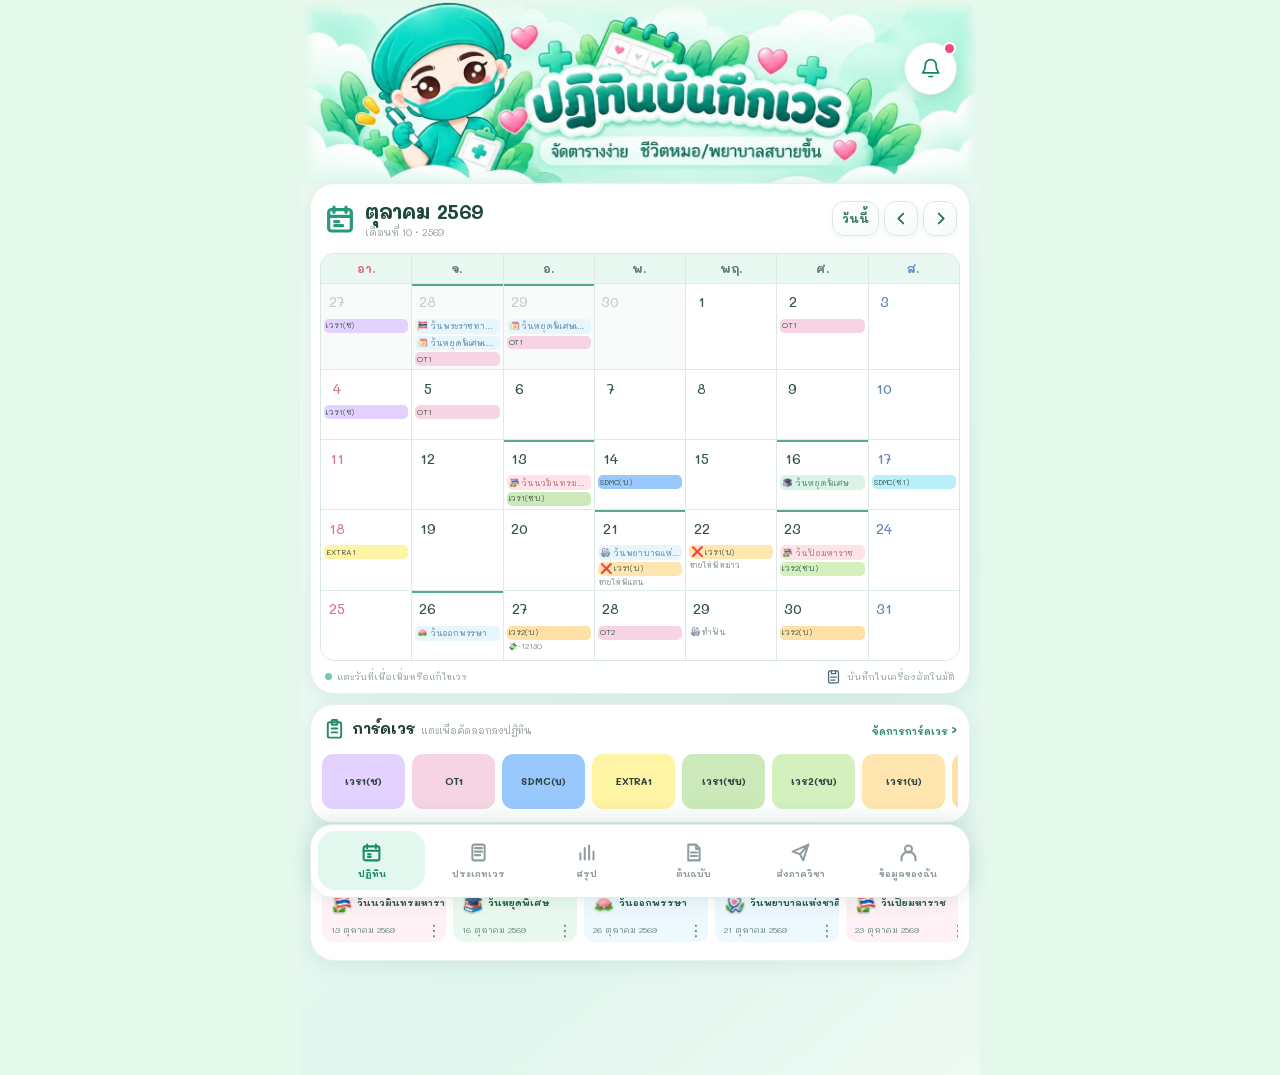
==== page1-preview.html @ b018cc69 "Add files via upload" ====
<!doctype html>
<html lang="th">
<head>
  <meta charset="UTF-8" />
  <meta name="viewport" content="width=device-width, initial-scale=1, maximum-scale=1, user-scalable=no, viewport-fit=cover" />
  <meta name="theme-color" content="#e4f7ed" />
  <link rel="icon" type="image/png" href="assets/app-icon-square.png" />
  <link rel="apple-touch-icon" href="assets/app-icon-square.png" />
  <meta name="description" content="Nurse Calendar — ต้นแบบหน้าปฏิทินบันทึกเวร โทนเขียวพาสเทล" />
  <title>ปฏิทินบันทึกเวร — Nurse Calendar (หน้า 1 ตรงภาพต้นแบบ)</title>
  <style>
:root {
  --ink:#264d42; --ink-strong:#18493d; --muted:#84958f; --green:#278668; --green-mid:#56b398;
  --mint:#e9f8ef; --mint-soft:#f0fbf5; --mint-border:#d8eae0; --stroke:#dfece4;
  --white:#fff; --pink:#f8dbeb; --purple:#eadcf9; --sky:#d9f1ff;
  --shade:0 11px 30px rgba(62,125,96,.09), 0 2px 7px rgba(46,117,82,.03);
  --font:"Mali","Noto Sans Thai","Noto Looped Thai", "Thonburi", "Tahoma", system-ui, sans-serif;
}
*{box-sizing:border-box}
html{scroll-behavior:smooth;-webkit-text-size-adjust:100%}
body{margin:0;color:var(--ink);font-family:var(--font);background:#e2f2e9;min-width:320px}
button,input,textarea,select{font:inherit}
button{cursor:pointer;-webkit-tap-highlight-color:transparent}
button:focus-visible,input:focus-visible,textarea:focus-visible,select:focus-visible{outline:3px solid #57bba0;outline-offset:2px}
[hidden]{display:none!important}
svg{width:24px;height:24px;fill:none;stroke:currentColor;stroke-width:1.8;stroke-linecap:round;stroke-linejoin:round}
.app-shell{position:relative;isolation:isolate;max-width:600px;min-height:100svh;margin:0 auto;background:linear-gradient(140deg,#e5f8ec 0%,#f0fbf6 26%,#e0f5ed 69%,#eefaf4 100%);overflow:clip}
.app-shell:before,.app-shell:after{content:"";position:absolute;z-index:-1;width:410px;height:410px;border-radius:50%;pointer-events:none;background:radial-gradient(circle,rgba(139,220,185,.28),rgba(139,220,185,0) 70%)}
.app-shell:before{left:-220px;top:260px}.app-shell:after{right:-220px;top:780px}
.hero{height:172px;padding:22px 22px 25px;background:radial-gradient(ellipse at 88% -20%,#c1eedb 0%,transparent 46%),linear-gradient(110deg,#e0f8e9,#d3f2e5 58%,#e5fbf1);position:relative;overflow:hidden;border-bottom:1px solid rgba(189,225,205,.6)}
.hero:after{content:"";position:absolute;width:185px;height:185px;border-radius:50%;background:rgba(255,255,255,.24);top:80px;right:-100px}
.hero-deco{position:absolute;pointer-events:none;opacity:.56;color:#53b996}.hero-deco-1{left:47%;top:16px;font-size:22px;color:#f4a7c9}.hero-deco-2{right:12%;top:18px;font-size:29px}.hero-deco-3{right:22%;bottom:24px;font-size:28px;color:#e89fbb}
.hero-top{position:relative;z-index:1;display:flex;align-items:center;justify-content:space-between;gap:10px}
.hero-brand{display:flex;align-items:center;min-width:0;flex:1;gap:11px}
.brand-logo-wrap{width:94px;height:100px;display:flex;align-items:center;justify-content:center;flex:none;border-radius:24px;background:rgba(255,255,255,.68);box-shadow:0 9px 20px rgba(57,130,90,.1);overflow:hidden}
.brand-logo{width:108px;max-width:none;height:90px;object-fit:contain;mix-blend-mode:multiply}
.brand-copy{min-width:0;position:relative}.brand-eyebrow{font-size:9px;font-weight:800;letter-spacing:1.1px;color:#5b9f86;display:flex;align-items:center;gap:5px;white-space:nowrap}
.eyebrow-dot{width:6px;height:6px;border-radius:50%;background:#69c5a5}
.brand-copy h1{font-size:clamp(21px,5.4vw,29px);line-height:1.27;margin:8px 0 4px;font-weight:900;letter-spacing:-.65px;color:#21644e;white-space:nowrap}
.brand-copy p{font-size:11px;line-height:1.6;font-weight:600;margin:0;color:#6a9a84}
.round-icon,.square-btn{display:grid;place-items:center;flex:none;background:#fff;border:1px solid #d8e7de;box-shadow:0 3px 9px rgba(44,123,78,.06);color:#366e5c}
.round-icon{border-radius:50%;width:38px;height:38px}.round-icon svg{width:20px;height:20px}
.hero-subline{position:relative;z-index:1;font-size:10px;color:#74a58d;margin:12px 0 0 4px;display:flex;align-items:center;gap:7px;letter-spacing:.2px}
.pulse-dot,.green-pulse,.note-dot{width:7px;height:7px;border-radius:50%;background:#6fcca8;display:inline-block;flex:none}
.medical-plus{font-size:15px;color:#b7dcbb;margin-left:5px}
.main-content{position:relative;margin-top:-9px;padding:0 13px 30px}
.surface{background:rgba(255,255,255,.97);border:1px solid #e5f0e9;border-radius:23px;box-shadow:var(--shade);margin-bottom:12px;overflow:hidden}
.month-surface{padding:17px 12px 12px;scroll-margin-top:8px}
.month-head,.section-heading{display:flex;align-items:center;justify-content:space-between;gap:6px}
.month-head{margin:0 4px 15px}
.month-title-row,.heading-line{display:flex;align-items:center;gap:9px;min-width:0}
.section-icon{display:grid;place-items:center;flex:none;background:#e4f5eb;border-radius:14px;color:#26896c;width:39px;height:39px;font-size:19px}.section-icon svg{width:23px;height:23px}
.month-title-row h2{font-size:clamp(20px,5.2vw,27px);line-height:1.33;letter-spacing:-.4px;margin:0 0 3px;font-weight:900;white-space:nowrap}
.muted{color:#8a9993}.tiny{font-size:11px}.month-title-row p{margin:0}
.calendar-actions{display:flex;align-items:center;gap:5px}.square-btn{border-radius:13px;width:34px;height:36px;padding:0}.square-btn svg{width:17px;height:17px;stroke-width:2.5}
.today-btn{background:linear-gradient(#fff,#ecf8f2);border:1px solid #d1e9da;color:#3b8064;font-weight:800;border-radius:13px;height:36px;padding:0 10px;font-size:12px;box-shadow:0 3px 10px rgba(45,124,80,.04)}
.calendar-viewport{overflow:hidden;border-radius:16px;border:1px solid #dce9e2}
.calendar-grid{display:grid;grid-template-columns:repeat(7,minmax(0,1fr));grid-auto-rows:auto;background:#e2ece7;gap:1px}
.week-name{display:grid;place-items:center;background:#eaf8f0;color:#729183;font-size:12px;font-weight:850;height:42px;user-select:none}
.week-name.sunday{color:#d77987}.week-name.saturday{color:#688ec3}
.day-cell{position:relative;display:flex;flex-direction:column;align-items:stretch;min-width:0;min-height:92px;background:#fff;border:0;border-radius:0;padding:7px 3px 4px;text-align:left;color:#325348;transition:background .13s;touch-action:manipulation;overflow:hidden}
.day-cell.other{background:#f7faf8;color:#bac9c2}.day-cell.today:before{content:"";position:absolute;top:0;left:0;right:0;height:3px;background:#74b99a}.day-cell.has-event:not(.today):before{content:"";position:absolute;top:0;left:0;right:0;height:2px;background:#badbc7}
.day-cell.selected{box-shadow:inset 0 0 0 2px #3ba685;background:#f4fcf7}.day-cell.drop-target{background:#e2f8e9}
.day-cell:active{background:#ecf9f2}
.day-num{position:relative;z-index:1;display:flex;align-items:center;justify-content:center;align-self:flex-start;width:26px;height:26px;border-radius:50%;font-size:14px;line-height:1;font-weight:600;margin:0 0 5px 1px}
.day-cell.today .day-num{background:#278a69;color:#fff;font-weight:800;box-shadow:0 2px 8px rgba(30,133,90,.18)}
.day-cell.sunday:not(.other) .day-num{color:#d97885}.day-cell.saturday:not(.other) .day-num{color:#6385b7}.day-cell.today .day-num{color:#fff!important}
.day-cell.other .day-num{color:#c2d0c9}
.day-badges{width:100%;display:flex;flex-direction:column;align-items:stretch;gap:2px;min-width:0}
.day-pill{max-width:100%;min-width:0;display:block;border-radius:5px;font-size:9px;padding:2px 3px;line-height:1.45;white-space:nowrap;overflow:hidden;text-overflow:ellipsis;font-weight:700;letter-spacing:-.1px;text-align:left}
.day-pill.ev{color:#ba6b78;background:#ffe5ed}.day-pill.ev.blue{background:#e6f4fa;color:#4b879d}.day-pill.ev.green{background:#e5f3e9;color:#467f60}.day-pill.ev.purple{background:#f0eaff;color:#8663a6}
.day-more{color:#668f7b;font-size:9px;text-align:right;padding-right:2px;font-weight:700}
.calendar-foot{display:flex;justify-content:space-between;align-items:center;gap:5px;margin:10px 3px 0;color:#8b9e93;font-size:10px;line-height:1.45}
.calendar-foot>span{display:flex;align-items:center;gap:5px}.auto-saved{white-space:nowrap}.auto-saved svg{width:17px;height:17px;color:#35876b}
.shift-surface,.events-surface{padding:15px 13px}
.section-heading{align-items:flex-start;gap:8px;margin-bottom:13px}
.heading-line h2{font-size:17px;margin:0;line-height:1.7;font-weight:900}.section-heading .section-icon{width:31px;height:31px;border-radius:10px;font-size:17px;background:#e5f6ed}
.section-heading .muted{margin:1px 0 0;font-size:11px;line-height:1.5}.helper-text{white-space:nowrap;align-self:center;color:#65a68b;font-size:11px;font-weight:750}
.shift-scroller,.event-scroller{display:flex;gap:8px;overflow-x:auto;padding:3px 2px 9px;scroll-snap-type:x proximity;-webkit-overflow-scrolling:touch;scrollbar-width:none}.shift-scroller::-webkit-scrollbar,.event-scroller::-webkit-scrollbar{display:none}
.shift-card{flex:0 0 87px;min-height:85px;background:#fff;border:1px solid #d8ebdd;border-radius:16px;display:flex;flex-direction:column;align-items:center;justify-content:space-between;padding:10px 4px 8px;box-shadow:0 2px 5px rgba(75,125,96,.04);scroll-snap-align:start;color:#385448;position:relative}
.shift-card.selected{background:#ebf9f1;border-color:#51a98c;box-shadow:0 0 0 2px rgba(79,174,133,.18),0 5px 15px rgba(60,135,94,.12)}
.shift-graphic{height:28px;width:34px;border-radius:10px;display:grid;place-items:center;font-size:20px}
.shift-name{font-size:10px;font-weight:800;white-space:nowrap;max-width:100%;overflow:hidden;text-overflow:ellipsis}.shift-select-hint{font-size:9px;color:#9cb2a6;display:flex;gap:3px;align-items:center}.shift-card.selected .shift-select-hint{color:#287d60;font-weight:850}
.shift-bottom{font-size:10px;color:#91a89a;display:flex;gap:6px;align-items:center;margin:2px 3px 0}
.event-scroller{gap:8px}
.event-card{border:1px solid #e7ece9;border-radius:15px;min-height:83px;min-width:150px;max-width:170px;flex:0 0 150px;padding:10px 9px;display:flex;flex-direction:column;justify-content:space-between;scroll-snap-align:start;text-align:left;position:relative;color:#2a5a48}
.event-card.pink{background:#fff1f5}.event-card.green{background:#eaf9ef}.event-card.blue{background:#edf8ff}.event-card.purple{background:#f3efff}
.event-label{font-size:11px;font-weight:850;line-height:1.5;display:flex;gap:6px;align-items:flex-start}.event-label .emoji{font-size:16px}.event-date{font-size:10px;color:#93a69b}
.event-edit-ico{position:absolute;right:7px;bottom:8px;font-size:14px;color:#78a48e}
.text-action{border:0;background:none;color:#299073;font-size:11px;font-weight:850;white-space:nowrap;padding:9px 2px}.text-action span{font-size:18px;vertical-align:-1px}
.add-event-wide{width:100%;display:flex;align-items:center;justify-content:center;gap:7px;background:#f0faf3;color:#30896d;border:1px dashed #a6d7b9;border-radius:13px;min-height:40px;font-weight:800;font-size:12px;margin-top:5px}
.plus-circle{background:#3ca987;border-radius:50%;width:20px;height:20px;display:grid;place-items:center;color:white;font-size:18px;font-weight:400;line-height:1}
.footer-note{display:flex;gap:8px;justify-content:center;align-items:center;text-align:left;font-size:11px;color:#7f9b8a;padding:11px 0 3px;line-height:1.6}.footer-note small{font-size:10px}.footer-flower{color:#a4d8b8;font-size:23px}
.tabbar{position:sticky;bottom:0;z-index:30;display:grid;grid-template-columns:repeat(6,minmax(0,1fr));align-items:stretch;background:rgba(255,255,255,.97);backdrop-filter:blur(16px);border:1px solid #dbece1;border-bottom:0;box-shadow:0 -5px 24px rgba(58,112,80,.1);border-radius:22px 22px 0 0;padding:6px 5px max(7px,env(safe-area-inset-bottom));min-height:66px}
.tab{border:0;background:transparent;display:flex;align-items:center;justify-content:center;flex-direction:column;gap:5px;min-width:0;border-radius:15px;color:#94a6a0;padding:7px 1px;font-size:9px;font-weight:750;white-space:nowrap}
.tab svg{width:22px;height:22px}.tab.active{background:#e9f8ee;color:#218763}.tab.active span{font-weight:900}.tab:active:not(.active){background:#eff7f1}
.selection-banner{position:fixed;z-index:35;left:50%;transform:translateX(-50%);bottom:calc(79px + env(safe-area-inset-bottom));width:min(570px,calc(100% - 28px));padding:10px 11px 10px 15px;border-radius:14px;color:#fff;background:#247d61;box-shadow:0 8px 24px rgba(30,95,68,.28);display:flex;align-items:center;justify-content:space-between;font-size:12px;font-weight:700;gap:9px}.banner-text{display:flex;align-items:center;gap:8px}.banner-close{display:grid;place-items:center;border:0;background:#ffffff30;color:white;border-radius:9px;width:30px;height:30px}
.toast{position:fixed;z-index:200;bottom:calc(86px + env(safe-area-inset-bottom));left:50%;transform:translate(-50%,12px);background:#265b48;color:white;padding:11px 17px;border-radius:30px;font-size:12px;font-weight:750;max-width:calc(100vw - 26px);box-shadow:0 7px 22px #25564344;opacity:0;pointer-events:none;transition:opacity .17s,transform .17s;text-align:center}.toast.show{opacity:1;transform:translate(-50%,0)}
.overlay{position:fixed;inset:0;background:rgba(24,53,44,.28);z-index:100;display:flex;align-items:center;justify-content:center;backdrop-filter:blur(4px);padding:12px}
.sheet{width:min(760px,100%);background:#fff;border-radius:28px;max-height:min(92dvh,1100px);overflow-y:auto;overscroll-behavior:contain;padding:10px 18px calc(24px + env(safe-area-inset-bottom));box-shadow:0 15px 50px rgba(27,75,52,.14);border:1px solid #e0eee6}
.sheet-top{position:sticky;top:-10px;background:#fff;z-index:2;display:flex;align-items:center;justify-content:center;height:40px;border-bottom:1px solid #f0f4f2;margin:0 -18px 10px;padding:0 18px}.sheet-handle{width:56px;height:5px;background:#dce9e0;border-radius:8px}.sheet-x{position:absolute;right:18px;top:6px;display:grid;place-items:center;width:40px;height:40px;background:#f3f8f4;border:1px solid #dbeae1;border-radius:50%;font-size:14px;color:#648877}
.sheet-heading{font-weight:900;font-size:20px;margin:13px 0 3px;color:#225e4c}.sheet-sub{color:#82998b;font-size:12px;margin:0 0 18px}.field-label{display:block;font-size:12px;font-weight:850;margin:14px 0 7px;color:#2d6753}
.sheet-input,.sheet-select,.sheet-textarea{width:100%;border:1px solid #d4e6da;background:#fbfefa;color:#244e40;border-radius:13px;min-height:43px;padding:10px 12px;font-size:14px;outline:none}
.sheet-textarea{min-height:76px;resize:vertical}.sheet-input:focus,.sheet-textarea:focus,.sheet-select:focus{border-color:#66ba93}
.sheet-actions{display:flex;gap:9px;margin-top:18px}.primary-btn,.ghost-btn,.danger-btn{min-height:43px;padding:9px 15px;border-radius:13px;font-weight:800;font-size:13px;border:0}.primary-btn{background:#318d6c;color:white;flex:1}.ghost-btn{background:#edf7f0;color:#387e62}.danger-btn{background:#fff0f0;color:#b45d68}
.day-detail-list{display:flex;flex-wrap:wrap;gap:7px;margin:12px 0 5px}.detail-shift{border:1px solid #e3eee8;border-radius:11px;padding:7px 9px;display:flex;gap:9px;align-items:center;font-size:12px;font-weight:750}.detail-shift button{background:#fff0f2;color:#cc6679;border:0;border-radius:9px;width:24px;height:24px;font-size:16px;line-height:1}
.sheet-hint{background:#f0faf3;border-radius:11px;color:#658e79;padding:10px 12px;font-size:11px;line-height:1.6;margin:12px 0}
.quick-add{display:flex;gap:7px;overflow-x:auto;scrollbar-width:none;margin-top:7px;padding:2px 0 8px}.quick-add button{white-space:nowrap;border:1px solid #d5e9da;background:#fff;color:#448066;border-radius:10px;padding:8px 10px;font-size:11px;font-weight:800}
.event-list-modal{display:flex;flex-direction:column;gap:7px}.event-row{border:1px solid #e7efea;background:#fbfdfa;border-radius:11px;padding:11px;display:flex;align-items:center;justify-content:space-between;gap:12px;font-size:12px}.event-row .event-desc{display:flex;align-items:center;gap:9px;min-width:0}.event-row small{color:#91a299}.event-row button{border:0;background:#e8f7ed;color:#237a5a;border-radius:9px;padding:7px 10px;font-size:11px;font-weight:850}
.theme-warning{color:#a47c40;background:#fff9e9;border:1px solid #f2e9c9;padding:11px;border-radius:10px;font-size:11px;line-height:1.6;margin:12px 0}
.sheet-check{display:flex;gap:8px;align-items:center;font-size:12px;color:#507763;margin-top:12px}.sheet-check input{accent-color:#338a6c;width:16px;height:16px}

.day-editor{padding:2px 0 0}
.day-editor-head h2{font-size:28px;line-height:1.25;margin:0;color:#1f5b49;font-weight:900}
.day-editor-head .editor-date{font-size:15px;color:#7a9489;margin:6px 0 18px}
.soft-note{font-size:14px;color:#5b947d;margin:0 0 12px;font-weight:700}
.editor-section-title{font-size:16px;font-weight:900;color:#2a5f4d;margin:18px 0 10px}
.shift-option-grid{display:grid;grid-template-columns:1fr 1fr;gap:12px}
.shift-option{border:2px solid #dbece1;border-radius:18px;padding:12px 14px;background:#fff;display:flex;gap:10px;align-items:flex-start;justify-content:space-between}
.shift-option.selected{border-color:#5eb28f;background:#f6fcf8;box-shadow:0 0 0 3px rgba(94,178,143,.08)}
.shift-left{display:flex;gap:10px;align-items:flex-start;min-width:0}
.check-round{width:30px;height:30px;border-radius:11px;border:2px solid #9eb1a7;background:#fff;display:grid;place-items:center;flex:none;color:transparent}
.shift-option.selected .check-round{background:#4ea27e;border-color:#4ea27e;color:#fff}
.color-dot{width:14px;height:14px;border-radius:50%;margin-top:8px;flex:none;border:2px solid rgba(0,0,0,.04)}
.shift-label strong{display:block;font-size:15px;color:#295a4b;margin-bottom:2px}
.shift-label small{display:block;color:#8a9d94;font-size:12px;line-height:1.35}
.shift-badge{align-self:center;border-radius:14px;background:#fff5f6;color:#c46e7e;padding:8px 10px;font-size:12px;font-weight:800;border:1px solid #f4d6df;text-align:center;min-width:110px}
.ot-box{margin:8px 0 0 42px;background:#edf7f0;border:1px solid #dcebdd;border-radius:18px;padding:14px}
.ot-box label{display:block;font-size:15px;font-weight:800;color:#356b58;margin-bottom:10px}
.ot-row{display:grid;grid-template-columns:92px 1fr 130px;gap:14px}
.ot-row button,.ot-row input{min-height:54px;border-radius:16px;border:2px solid #cddfd4;background:#fff;color:#295a4b;font-size:18px;font-weight:900;text-align:center}
.ot-hint{font-size:12px;color:#90a198;margin-top:10px}
.icon-grid{display:grid;grid-template-columns:repeat(7,minmax(0,1fr));gap:10px}
.icon-tile{border:2px solid #dcece2;background:#fff;border-radius:16px;min-height:62px;display:grid;place-items:center;color:#4e8570}
.icon-tile.active{border-color:#57ab88;background:#f2fbf5}
.icon-tile svg{width:28px;height:28px;stroke-width:1.9}
.icon-none{font-size:13px;font-weight:800;color:#577f69}
.editor-textarea{width:100%;min-height:96px;border:2px solid #d7e6dd;border-radius:18px;padding:16px;background:#fff;color:#264d42;font-size:16px;resize:vertical}
.dual-actions,.main-actions{display:grid;grid-template-columns:1fr 1fr;gap:14px;margin-top:14px}
.delete-day{margin-top:16px;min-height:52px;border-radius:18px;border:2px solid #f1d7dd;background:#fff7f8;color:#ca6d7e;font-size:16px;font-weight:900;padding:0 18px;display:inline-flex;align-items:center;justify-content:center}
.wide-add-special{margin-top:18px;width:100%;min-height:58px;border-radius:18px;border:2px solid #d6e7dc;background:#fff;color:#2c5d4c;font-size:18px;font-weight:900;display:flex;align-items:center;justify-content:center;gap:10px}
.copy-btn,.paste-btn,.secondary-btn{min-height:52px;border-radius:18px;border:2px solid #d6e7dc;background:#fff;color:#2a5f4d;font-size:16px;font-weight:900}
.primary-save{min-height:56px;border-radius:18px;border:0;background:#3f956c;color:#fff;font-size:18px;font-weight:900}
.close-editor{min-height:56px;border-radius:18px;border:2px solid #d6e7dc;background:#fff;color:#2c5d4c;font-size:18px;font-weight:900}
@media(max-width:480px){.day-editor-head h2{font-size:24px}.shift-option-grid{gap:10px}.shift-option{padding:10px 10px}.shift-left{gap:8px}.check-round{width:28px;height:28px}.shift-label strong{font-size:14px}.shift-badge{min-width:96px;font-size:11px;padding:7px 8px}.ot-row{grid-template-columns:84px 1fr 108px;gap:10px}.icon-grid{grid-template-columns:repeat(6,minmax(0,1fr));gap:8px}.icon-tile{min-height:54px}.icon-tile svg{width:24px;height:24px}.copy-btn,.paste-btn,.secondary-btn,.close-editor,.primary-save{font-size:15px;min-height:50px}}

@media(max-width:390px){.hero{padding:20px 14px 24px;height:159px}.brand-logo-wrap{width:83px;height:87px}.brand-logo{width:96px;height:84px}.hero-brand{gap:8px}.brand-copy h1{font-size:21px}.brand-copy p{font-size:10px}.round-icon{width:33px;height:33px}.main-content{padding:0 9px 26px}.month-surface{padding:13px 8px 11px}.month-head{margin:0 2px 12px}.month-title-row{gap:6px}.month-title-row .section-icon{width:33px;height:33px;border-radius:10px}.month-title-row h2{font-size:19px}.today-btn{padding:0 7px;font-size:11px}.square-btn{width:31px;height:34px}.calendar-actions{gap:4px}.day-cell{min-height:79px;padding:5px 2px 3px}.day-pill{font-size:8px;padding:2px 2px}.day-num{font-size:12px;width:23px;height:23px}.week-name{height:36px}.month-title-row .tiny{font-size:10px}.calendar-foot{font-size:9px}.auto-saved svg{width:14px}.tab{font-size:8px}.tab svg{width:20px;height:20px}.tabbar{padding-left:3px;padding-right:3px}.shift-card{flex-basis:81px}.event-card{flex-basis:145px}.shift-surface,.events-surface{padding:14px 11px}}
@media(min-width:500px){.hero{height:192px;padding:26px 28px 32px}.brand-logo-wrap{width:119px;height:115px}.brand-logo{width:132px;height:112px}.month-surface{padding:18px}.day-cell{min-height:109px;padding:8px 5px}.day-pill{font-size:11px}.month-title-row h2{font-size:26px}.shift-card{flex-basis:96px}.main-content{padding:0 18px 30px}.surface{margin-bottom:16px}.tab{font-size:11px}}
@media(prefers-reduced-motion:reduce){html{scroll-behavior:auto}*,*:before,*:after{transition:none!important}}


/* V23: only the duty-type editor dialog matches the calendar modal width. */
.overlay:has(.nc2-edit-container){padding-inline:8px}
.overlay:has(.nc2-edit-container)>.sheet{width:min(760px,100%);max-width:100%;padding-inline:14px;box-sizing:border-box}
.nc2-edit-container .nc2-input-grid{grid-template-columns:repeat(2,minmax(0,1fr));min-width:0}
.nc2-edit-container .nc2-field input{font-variant-numeric:tabular-nums}
/* V23: pastel treatment for existing SVG buttons; no changes to icon behavior. */
.nc2-mini-button svg{stroke:#328b72;stroke-width:1.9;fill:none;stroke-linecap:round;stroke-linejoin:round}
.nc2-palette-trigger svg{stroke:#aa82cf}
@media(max-width:380px){.overlay:has(.nc2-edit-container)>.sheet{padding-inline:12px}}

/* V24 — PAGE 2 ONLY: align the outer card with Page 1 and polish SVG controls. */
.nc2-page{max-width:680px!important;width:100%;padding-left:10px!important;padding-right:10px!important;box-sizing:border-box}
.nc2-panel{box-sizing:border-box;width:100%;padding-left:9px!important;padding-right:9px!important;border-radius:24px;border-color:#e9f1ed;box-shadow:0 5px 17px #5c9f8520}
.nc2-heading-icon svg,.nc2-search-wrap svg,.nc2-mini-button svg{stroke-linecap:round;stroke-linejoin:round}
.nc2-heading-icon svg{stroke:#27886b;fill:#dcf4e9;stroke-width:1.65}
.nc2-search-wrap svg{stroke:#719c8b;fill:none;stroke-width:1.8}
.nc2-mini-button{border:1px solid #cfe9dc;background:linear-gradient(150deg,#f1fdf6,#dff5e8);box-shadow:0 1px 3px #70ac9124}
.nc2-mini-button.nc2-palette-trigger{border-color:#eadcf5;background:linear-gradient(150deg,#fcf6ff,#f2e7fe)}
.nc2-mini-button svg{stroke-width:1.7}
@media(min-width:600px){.nc2-page{padding-left:18px!important;padding-right:18px!important}}

/* V31: scoped visual fixes only */
.add-event-tile>span:last-child{font-size:10px!important;font-weight:600!important;letter-spacing:-.35px!important;white-space:nowrap!important}
#nc3SummaryPage .nc29-cycle-dates{grid-template-columns:repeat(2,minmax(0,1fr));gap:12px;padding:0 2px 2px;box-sizing:border-box}
#nc3SummaryPage .nc29-cycle-dates label{min-width:0;overflow:visible;box-sizing:border-box}
#nc3SummaryPage .nc29-cycle-dates input{appearance:none;-webkit-appearance:none;box-sizing:border-box;display:block;width:100%;max-width:100%;min-width:0;border:1px solid #d7e7df!important;border-radius:12px!important;background:#fff!important;padding:10px 4px!important;font-size:11px!important;line-height:1.5;overflow:hidden}
#nc3SummaryPage .nc31-cycle-saved{display:flex;align-items:center;justify-content:space-between;gap:8px;min-width:0;margin-top:10px;padding:9px 10px;border:1px solid #d7e7df;border-radius:12px;background:#fff;color:#315a4c;font-size:11px}
#nc3SummaryPage .nc31-cycle-saved[hidden]{display:none}
#nc3SummaryPage .nc31-cycle-saved span{min-width:0;overflow-wrap:anywhere}
#nc3SummaryPage .nc31-cycle-saved button{flex:none;border:1px solid #a6d6c7;background:#e7f7ef;color:#287b64;border-radius:9px;padding:7px 9px;font:inherit;font-weight:600}

/* V32: only income-proportion legend spacing and vertical donut alignment */
#nc3SummaryPage .nc29-donut-layout{grid-template-columns:minmax(0,1fr) minmax(148px,46%);align-items:center}
#nc3SummaryPage .nc29-donut-layout .nc3-legend>div{grid-template-columns:11px minmax(0,1fr) 27px;column-gap:4px}
#nc3SummaryPage .nc29-donut-layout .nc3-legend b{justify-self:start;text-align:left}
#nc3SummaryPage .nc29-donut-layout .nc3-donut{align-self:center;justify-self:center;margin-block:auto}
@media(max-width:380px){#nc3SummaryPage .nc29-donut-layout{grid-template-columns:minmax(0,1fr) minmax(132px,44%)}}
/* V35 original roster page ONLY */
#nc33OriginalPage{padding:0 12px 130px;max-width:800px;margin:0 auto;color:#254b43;font-family:inherit}
.nc33-card{background:#fff;border:1px solid #e0eee8;border-radius:24px;padding:14px;margin:12px 0;box-shadow:0 8px 24px #5aa78a0d}
.nc33-month{display:flex;align-items:center;justify-content:space-between;gap:8px;margin:12px 0}.nc33-month button{border:0;background:#e7faf3;border-radius:50%;height:43px;width:43px;color:#168b76;font-size:25px}.nc33-month strong{background:#ecfbf5;border-radius:30px;padding:10px 22px;font-size:18px}
.nc33-heading{display:flex;align-items:center;gap:12px}.nc33-heading svg{width:40px;height:40px;flex-shrink:0}.nc33-heading h2{font-size:23px;margin:0}.nc33-heading p{margin:2px 0;color:#859991;font-size:13px}.nc33-help{margin-left:auto;border:1px solid #c9eadd;border-radius:14px;background:#f4fffb;color:#168d75;padding:9px;white-space:nowrap}
.nc33-card h3{margin:2px 0 12px;font-size:17px}.nc33-import{display:grid;grid-template-columns:repeat(4,minmax(0,1fr));gap:7px}.nc33-import button{min-width:0;border:1px solid #d8f1e7;background:linear-gradient(#f2fffa,#f9fffc);border-radius:14px;padding:13px 2px;color:#274d47;font:inherit;font-size:12px}.nc33-import svg{display:block;width:34px;height:34px;margin:0 auto 7px}.nc33-import small{display:block;color:#879a94;font-size:10px}
.nc33-actions{display:grid;grid-template-columns:1fr 1fr;gap:8px;margin-top:12px}.nc33-actions button{border-radius:13px;border:1px solid #25b79b;padding:12px 4px;font:inherit;color:#168c78;background:#fff}.nc33-actions button:first-child{background:linear-gradient(90deg,#25b79d,#44cbb0);color:#fff}.nc33-status{background:#e8fbf3;padding:12px;border-radius:16px;margin-top:12px;font-size:13px}.nc33-export{display:flex;gap:6px;overflow-x:auto;padding:8px 0}.nc33-export button{flex:1;min-width:65px;background:#f2faf7;border:1px solid #cce8de;border-radius:12px;padding:9px 5px;color:#217f6b}
.nc33-scroll{overflow:auto;max-height:62vh;border:1px solid #dfede7;border-radius:15px}.nc33-table{border-collapse:separate;border-spacing:0;font-size:11px;white-space:nowrap;width:max-content;min-width:100%}.nc33-table th,.nc33-table td{border-right:1px solid #e1eae7;border-bottom:1px solid #e1eae7;padding:8px 10px;min-width:100px;text-align:center}.nc33-table th{background:#ddf8ee;color:#205e51;position:sticky;top:0;z-index:2}.nc33-table thead tr:nth-child(2) th{top:37px;background:#e9f9f4}.nc33-table thead tr:nth-child(3) th{top:74px;background:#f1fbf7}.nc33-table th:first-child,.nc33-table td:first-child{position:sticky;left:0;z-index:3;min-width:64px;background:#f8fffb}.nc33-table thead th:first-child{z-index:5}.nc33-table tbody tr:nth-child(even) td:not(:first-child){background:#f8fcfb}.nc33-table td:nth-child(4n+2){background:#eafaf4}.nc33-table td:nth-child(4n+3){background:#fff1f6}.nc33-table td:nth-child(4n+4){background:#fff7df}.nc33-table td:nth-child(4n+5){background:#f2edff}
.nc33-note{font-size:12px;color:#7b9990;margin:8px 2px}
@media(max-width:370px){#nc33OriginalPage{padding-left:9px;padding-right:9px}.nc33-import button{font-size:10px}.nc33-heading h2{font-size:20px}}
@media print{body *{visibility:hidden!important}#nc33OriginalPage,#nc33OriginalPage *{visibility:visible!important}#nc33OriginalPage{position:absolute;top:0;left:0;width:100%;padding:0}.nc33-import,.nc33-actions,.nc33-export,.nc33-month,.tabbar{display:none!important}.nc33-scroll{max-height:none;overflow:visible}.nc33-table{font-size:8px}}
</style>
  <style>
/* Nurse Calendar — Page 1 reference-match design.
   ONLY visual styles for this independent preview. No production/Supabase code. */
:root{--ink:#194a3d;--muted:#8f9b9a;--shade:0 5px 18px rgba(41,117,85,.045);--stroke:#d9e7e3}
body{background:#dff6ea;color:#1c4a3b}
.app-shell{max-width:680px;background:linear-gradient(160deg,#dff8ed 0%,#e7faf1 36%,#dff6e9 100%);min-height:100svh;overflow:visible}
.app-shell:before,.app-shell:after{display:none}
.hero{height:132px;padding:0;background:radial-gradient(circle at 58% 4%,#f3fff7 5%,transparent 22%),radial-gradient(circle at 96% 90%,#c5f3d9 3%,transparent 48%),linear-gradient(105deg,#cff6e5,#eafff5 65%,#d5f8e6);border:0;overflow:hidden;position:relative}
.hero:after{content:"";position:absolute;width:140px;height:85px;border-radius:50%;background:rgba(255,255,255,.64);top:-33px;left:34%;transform:rotate(-16deg)}
.hero-cloud{position:absolute;background:#f8fffc;opacity:.55;border-radius:60%;pointer-events:none;z-index:0}
.cloud-one{width:100px;height:40px;left:15%;top:8px;transform:rotate(12deg)}
.cloud-two{width:140px;height:50px;right:5%;bottom:9px;opacity:.22}
.hero-sparkle{position:absolute;z-index:2;pointer-events:none}
.sparkle-one{color:#63d4ac;left:4%;top:40px;font-size:22px}.sparkle-two{color:#fa71aa;left:30%;top:12px;font-size:17px}.sparkle-three{color:#f8c878;left:63%;top:15px;font-size:14px}
.hero-identity{position:absolute;inset:0;z-index:1;pointer-events:none}
.hero-mascot{position:absolute;object-fit:contain;object-position:left bottom;left:5px;bottom:1px;width:164px;height:125px;filter:drop-shadow(0 2px 3px rgba(12,110,91,.07))}
.hero-title-stack{position:absolute;left:145px;right:22px;top:34px;text-align:center;display:flex;align-items:center;flex-direction:column}
.hero-wordmark{width:100%;max-width:228px;height:62px;object-fit:contain;filter:drop-shadow(0 2px 1px rgba(35,118,91,.12))}
.hero-tagline{border-radius:999px;background:rgba(255,255,255,.82);box-shadow:0 3px 12px rgba(53,145,95,.045);padding:3px 10px;color:#3e9c78;font-size:10px;font-style:italic;font-weight:800;line-height:1.4;white-space:nowrap;margin:-2px auto 0;display:flex;align-items:center;gap:5px}
.hero-tools{display:none}
.hero-tools .round-icon{display:none}
.hero-tools .round-icon svg{width:17px;height:17px;stroke-width:2.2}.hero-tools #bellBtn i{width:6px;height:6px;border-radius:50%;background:#fa6a9f;position:absolute;right:6px;top:5px}
.main-content{margin-top:-1px;padding:0 10px 104px;position:relative;z-index:2}
.surface{background:#fff;border:1px solid #e9f1ed;border-radius:24px;box-shadow:0 5px 17px #5c9f8520;margin-bottom:10px;overflow:hidden}
.month-surface{padding:13px 9px 8px;margin-bottom:10px}
.month-head{margin:0 3px 12px;min-height:44px}
.month-title-row{gap:8px}
.month-title-row .section-icon{width:34px;height:36px;border-radius:10px;background:transparent;color:#269a7a}.month-title-row .section-icon svg{width:32px;height:32px;stroke-width:2.4}
.month-title-row h2{font-size:20px;letter-spacing:-.4px;margin-bottom:0;color:#1d493d;font-weight:900}.month-title-row .tiny{font-size:10px;color:#8c999d}
.calendar-actions{gap:5px}.today-btn,.square-btn{height:35px;border:1px solid #dbe8e3;border-radius:12px;background:linear-gradient(140deg,#fff,#f6fbf8);box-shadow:0 2px 6px #8ebfaf1e}.square-btn{width:34px}.today-btn{font-size:11px;padding:0 9px;color:#397b60}
.calendar-viewport{border:1px solid #d8e8e1;border-radius:14px;overflow:hidden}
.calendar-grid{gap:1px;background:#dcebe3}
.week-name{height:29px;font-size:12px;font-weight:800;background:#e9f8f1;color:#637e74}.week-name.sunday{color:#df6f86}.week-name.saturday{color:#638cce}
.day-cell{padding:7px 3px 3px;min-height:69px;overflow:hidden;background:#fff}.day-cell.other{background:#f8fbf9}.day-cell.has-event:not(.today):before,.day-cell.today:before{height:2px;background:#57aa8b}
.day-num{font-size:14px;width:23px;height:23px;margin:0 0 3px 1px;font-weight:500}.day-cell.today .day-num{background:#26856a;color:white;font-weight:900;box-shadow:none}
.day-badges{gap:2px}.day-pill{border-radius:5px;font-size:8px;font-weight:750;line-height:1.35;padding:1.5px 2px;min-height:13px}.day-pill.ev{background:#ffe3ea;color:#ad626e}.day-pill.ev.blue{background:#e7f5fc;color:#517e9b}.day-pill.ev.green{background:#dcf3e8;color:#437e64}.day-pill.ev.purple{background:#e9e6fa;color:#8664a8}
.day-note{max-width:100%;overflow:hidden;text-overflow:ellipsis;white-space:nowrap;font-size:7.5px;color:#6b8178;line-height:1.2;padding:0 1px}
.day-more{font-size:7px;line-height:1.05}
.calendar-foot{margin:7px 5px 0;font-size:9px;color:#879e93}.calendar-foot .auto-saved{font-size:9px}.calendar-foot .auto-saved svg{width:17px;height:17px;color:#476879}
.shift-surface,.events-surface{padding:11px 11px 9px}
.section-heading{margin-bottom:9px;align-items:center}.compact-heading>.heading-line{gap:6px;flex:1}.compact-heading .section-icon{width:24px;height:27px;background:none;border-radius:0;display:grid;place-items:center;font-size:20px}.compact-heading .section-icon svg{width:23px;height:23px;stroke-width:2}.compact-heading .heading-line h2{font-size:15px;line-height:1.3;white-space:nowrap;font-weight:900;color:#223e38}
.compact-heading .inline-desc{font-size:9.5px;letter-spacing:-.25px;white-space:nowrap;overflow:hidden;text-overflow:ellipsis;display:block}
.text-action{font-size:9.5px;color:#368e72;font-weight:850;white-space:nowrap;padding:2px 1px;align-self:center}.text-action span{font-size:16px}
.shift-scroller,.event-scroller{gap:7px;padding:2px 0 4px;scrollbar-width:none}
.shift-card{height:55px;min-height:55px;flex:0 0 83px;border:0;border-radius:11px;box-shadow:none;background:var(--shift-bg,#d9e8ed);display:flex;flex-direction:row;align-items:center;justify-content:center;gap:4px;padding:7px 5px;position:relative;scroll-snap-align:start}
.shift-card:nth-child(2){background:#ffddeb}.shift-card:nth-child(3){background:#cfebff}.shift-card:nth-child(4){background:#fff0b2}
.shift-card.selected{border:2px solid #28896a;box-shadow:inset 0 0 0 1px #fff,0 2px 6px #3ba37f70;background:var(--shift-bg)}
.shift-graphic{height:auto;width:auto;background:none!important;border-radius:0;display:grid;place-items:center;font-size:20px;flex:none;line-height:1}
.shift-name{font-size:10px;max-width:57px;overflow:hidden;text-overflow:ellipsis;line-height:1.3;color:#304442;font-weight:800}.shift-select-hint{display:none}
.add-shift-tile{flex:0 0 69px;height:55px;display:flex;align-items:center;justify-content:center;flex-direction:column;gap:1px;color:#318f75;border:1px dashed #a9ccba;border-radius:11px;background:white;font-size:9px;font-weight:800}.tile-plus{font-size:26px;font-weight:600;line-height:1;color:#2da082}
.events-surface{padding-top:12px;padding-bottom:9px}
.event-card{height:58px;min-height:58px;min-width:0;max-width:none;flex:0 0 124px;border:0;border-radius:11px;padding:7px 9px;box-shadow:none;overflow:hidden}
.event-label{font-size:9px;line-height:1.3;font-weight:800;gap:4px;align-items:center;white-space:nowrap;overflow:hidden;text-overflow:ellipsis}.event-label .emoji{font-size:17px}.event-date{font-size:8.5px;color:#698c81}.event-edit-ico{font-size:16px;right:4px;bottom:2px;color:#4f8679}
.add-event-tile{flex:0 0 69px;height:55px;display:flex;align-items:center;justify-content:center;flex-direction:column;gap:1px;color:#318f75;border:1px dashed #a9ccba;border-radius:11px;background:white;font-size:9px;font-weight:800}
.tabbar{position:fixed;left:50%;transform:translateX(-50%);bottom:2px;width:min(660px,calc(100% - 12px));z-index:40;border-radius:23px;border:1px solid #e2ede8;min-height:71px;padding:6px 7px max(7px,env(safe-area-inset-bottom));box-shadow:0 -3px 22px #327b6130;background:rgba(255,255,255,.98)}
.tab{min-height:59px;border-radius:17px;gap:5px;font-size:8.7px;padding:7px 1px;color:#8e9ca0}
.tab svg{width:21px;height:21px;stroke-width:2.3}.tab.active{background:#e2f7ee;color:#1a8b69}
.selection-banner{bottom:calc(85px + env(safe-area-inset-bottom))}
@media(min-width:500px){.hero{height:154px}.hero-mascot{width:195px;height:148px;left:20px}.hero-title-stack{position:absolute;left:145px;right:22px;top:34px;text-align:center;display:flex;align-items:center;flex-direction:column}.hero-wordmark{width:100%;max-width:228px;height:62px;object-fit:contain;filter:drop-shadow(0 2px 1px rgba(35,118,91,.12))}.hero-tagline{border-radius:999px;background:rgba(255,255,255,.82);box-shadow:0 3px 12px rgba(53,145,95,.045);padding:3px 10px;color:#3e9c78;font-size:10px;font-style:italic;font-weight:800;line-height:1.4;white-space:nowrap;margin:-2px auto 0;display:flex;align-items:center;gap:5px}.hero-tools{display:none}
@media(max-width:375px){.hero{height:118px}.hero-mascot{left:3px;width:147px;height:116px}.hero-title-stack{position:absolute;left:145px;right:22px;top:34px;text-align:center;display:flex;align-items:center;flex-direction:column}.hero-wordmark{width:100%;max-width:228px;height:62px;object-fit:contain;filter:drop-shadow(0 2px 1px rgba(35,118,91,.12))}.hero-tagline{border-radius:999px;background:rgba(255,255,255,.82);box-shadow:0 3px 12px rgba(53,145,95,.045);padding:3px 10px;color:#3e9c78;font-size:10px;font-style:italic;font-weight:800;line-height:1.4;white-space:nowrap;margin:-2px auto 0;display:flex;align-items:center;gap:5px}.hero-tools{display:none}
@media(prefers-reduced-motion:reduce){html{scroll-behavior:auto}}
/* final proportional tuning against the supplied portrait reference */
@media(min-width:376px) and (max-width:499px){
 .hero{height:127px}
 .hero-mascot{left:7px;width:151px;height:119px;bottom:1px}
 .hero-title-stack{position:absolute;left:145px;right:22px;top:34px;text-align:center;display:flex;align-items:center;flex-direction:column}
 .hero-wordmark{width:100%;max-width:228px;height:62px;object-fit:contain;filter:drop-shadow(0 2px 1px rgba(35,118,91,.12))}
 .hero-tagline{border-radius:999px;background:rgba(255,255,255,.82);box-shadow:0 3px 12px rgba(53,145,95,.045);padding:3px 10px;color:#3e9c78;font-size:10px;font-style:italic;font-weight:800;line-height:1.4;white-space:nowrap;margin:-2px auto 0;display:flex;align-items:center;gap:5px}
 .day-cell{min-height:59px;padding:4px 3px 2px}
 .day-num{height:20px;width:22px;font-size:12.5px;margin-bottom:2px}
 .day-pill{font-size:7.7px;min-height:11px;padding:1px 2px;line-height:1.35}
 .day-note{font-size:7px}
 .calendar-foot{margin-top:6px}
 .shift-surface,.events-surface{padding:9px 9px 8px}
 .compact-heading{margin-bottom:6px}
 .shift-scroller,.event-scroller{gap:6px;padding-bottom:2px}
 .shift-card{flex-basis:64px;height:49px;min-height:49px;padding:5px 2px;gap:2px}
 .shift-graphic{font-size:16px}
 .shift-name{font-size:8.3px;max-width:41px}
 .add-shift-tile{height:49px;flex-basis:62px;font-size:8px}
 .tile-plus{font-size:22px}
 .event-card{flex-basis:91px;height:55px;min-height:55px;padding:6px}
 .event-label{font-size:8.2px}
 .event-label .emoji{font-size:14px}
 .event-date{font-size:8px}
 .add-event-tile{flex-basis:62px;height:49px;font-size:8px}
}
@media(max-width:375px){
 .day-cell{min-height:56px}
 .shift-card{flex-basis:61px;height:48px;min-height:48px}
 .shift-graphic{font-size:15px}.shift-name{font-size:8px;max-width:38px}
 .add-shift-tile{height:48px;flex-basis:58px}
 .event-card{flex-basis:86px;height:51px;min-height:51px}
 .add-event-tile{flex-basis:58px;height:48px}
}
@media(min-width:376px) and (max-width:499px){
 .hero{height:111px}
 .hero-mascot{left:8px;width:137px;height:106px}
 .hero-title-stack{position:absolute;left:145px;right:22px;top:34px;text-align:center;display:flex;align-items:center;flex-direction:column}
 .hero-wordmark{width:100%;max-width:228px;height:62px;object-fit:contain;filter:drop-shadow(0 2px 1px rgba(35,118,91,.12))}
 .hero-tools{display:none}
 .month-surface{padding-top:10px}
 .month-head{margin-bottom:9px}
 .week-name{height:27px}
 .day-cell{min-height:57px}
}

</style>
<style>
/* PATCH V4: only restore previously approved header graphic; all other UI/JS remains unchanged */
.restored-header{display:block!important;position:relative!important;height:clamp(126px,34vw,176px)!important;min-height:0!important;width:100%!important;border:0!important;border-radius:0 0 24px 24px!important;padding:0!important;overflow:hidden!important;background:#d9f9e9!important;isolation:isolate!important}
.restored-header::before,.restored-header::after{display:none!important}
.restored-header-art{display:block;position:absolute;left:0;top:0;width:120%;height:auto;max-width:none;max-height:none;object-fit:contain;object-position:left top;pointer-events:none;user-select:none}
.restored-new-tagline{position:absolute;z-index:2;left:36%;right:1.7%;top:69%;height:21%;max-height:34px;border-radius:40px;background:linear-gradient(90deg,#dcf7ea 0%,#e8fff4 60%,#d8f7e8 100%);box-shadow:0 1px 7px #8edabc30;display:flex;align-items:center;justify-content:center;gap:5px;white-space:nowrap;color:#157a60;font-size:clamp(7px,2.35vw,12px);font-weight:900;letter-spacing:-.25px}
.restored-new-tagline span{color:#ee84ac;font-size:1.15em}
.screen-reader-only{position:absolute;width:1px;height:1px;clip:rect(0,0,0,0);overflow:hidden;white-space:nowrap;clip-path:inset(50%)}
@media(min-width:500px){.restored-header{height:170px!important}.restored-header-art{width:min(120%,610px)}.restored-new-tagline{top:69%;left:36%;right:auto;width:60%;font-size:12px}}
@media(max-width:375px){.restored-header{height:clamp(116px,34vw,130px)!important}.restored-new-tagline{font-size:clamp(6.5px,2.3vw,9px)}}
</style>
  
<link rel="preconnect" href="https://fonts.googleapis.com"><link rel="preconnect" href="https://fonts.gstatic.com" crossorigin><link href="https://fonts.googleapis.com/css2?family=Mali:wght@500;600;700&display=swap" rel="stylesheet">
<style id="v6-ui-overrides">
:root{--v6-green:#26886b;--v6-ink:#244e40;--v6-border:#d8eadd;--v6-soft:#eff9f2}
/* Header artwork retained without crop or stretching; adjust only the subtitle */
.restored-new-tagline{font-family:"Mali","Thonburi",Tahoma,sans-serif!important;font-size:clamp(10px,3.1vw,15px)!important;font-weight:700!important;letter-spacing:-.02em;line-height:1.2!important;left:30%!important;right:2.3%!important;top:62.5%!important;padding:5px 8px!important;min-height:28px!important;display:flex!important;align-items:center;justify-content:center;white-space:nowrap!important}
.restored-new-tagline span{font-size:10px!important;margin-left:3px}
.shift-graphic{display:none!important}
.shift-card{justify-content:center!important;gap:0!important}
.shift-name{max-width:none!important;font-size:10px!important;line-height:1.3!important;text-align:center!important}
.event-label .emoji img{width:22px;height:22px;object-fit:contain;vertical-align:middle;filter:drop-shadow(0 1px 1px #b2cabe)}.day-pill.ev img{width:12px;height:12px;object-fit:contain;vertical-align:-2px}
/* Every popup is a fixed dialog with no vertical scrolling; page controls are used for long collections */
.overlay{padding:9px!important;align-items:center!important;justify-content:center!important;backdrop-filter:blur(5px)}
.sheet{height:min(88dvh,760px)!important;max-height:min(88dvh,760px)!important;width:min(520px,100%)!important;display:flex!important;flex-direction:column!important;overflow:hidden!important;padding:0 14px 13px!important;border-radius:25px!important}
.sheet-top{height:39px!important;min-height:39px!important;flex-shrink:0!important;position:relative!important;top:0!important;margin:0 -14px 0!important;padding:0 14px!important;display:flex;justify-content:center;align-items:center;border-bottom:1px solid #eff4ef}
.sheet-handle{width:48px!important;height:4px!important;background:#d5e8de!important}
.sheet-x{top:4px!important;right:12px!important;height:32px!important;width:32px!important;z-index:5!important;position:absolute!important}
.sheet-x svg{width:16px!important;height:16px!important}
#sheetBody{height:100%!important;min-height:0!important;overflow:hidden!important;display:flex!important;flex-direction:column!important;padding:5px 2px 2px!important}
.v6-modal{height:100%;min-height:0;display:flex;flex-direction:column;gap:8px;overflow:hidden}
.v6-title{font-size:20px;line-height:1.25;margin:3px 38px 0 0;font-weight:900;color:#245843}
.v6-sub{color:#809b8d;font-size:12px;margin:0;line-height:1.4}
.v6-safe{color:#378f6c;font-weight:700;font-size:11px}
.v6-tabs{display:grid;grid-template-columns:1fr 1fr;gap:6px;margin:1px 0}
.v6-tab{height:36px;background:#f6faf7;border:1px solid #d9e7dd;color:#638578;border-radius:11px;font-size:12px;font-weight:850}
.v6-tab.active{background:#ddf4e6;border-color:#79c1a0;color:#26785c}
.v6-caption{font-size:12px;font-weight:800;color:#315b47;margin:3px 0 1px}
.v6-frame{flex:1;min-height:0;display:flex;flex-direction:column;gap:6px;overflow:hidden}
.v6-two{display:grid;grid-template-columns:repeat(2,minmax(0,1fr));grid-auto-rows:minmax(36px,1fr);gap:5px;flex:1;min-height:0}
.v6-duty{min-width:0;border:1px solid #d6e7db;background:#fff;border-radius:12px;position:relative;display:flex;align-items:center;padding:2px 6px 2px 6px;gap:5px}
.v6-duty.selected{background:#f1fbf5;border-color:#5bad85;box-shadow:inset 0 0 0 1px #5bad85}
.v6-choice{display:flex;align-items:center;gap:5px;min-width:0;flex:1;border:0;background:transparent;text-align:left;padding:0;color:#234e3d;font-size:11.5px;font-weight:800}
.v6-check{border:1.8px solid #a6b6ae;border-radius:7px;height:21px;width:21px;flex:none;display:grid;place-items:center;background:white}
.selected .v6-check{background:#398d6a;color:white;border-color:#398d6a}
.v6-dot{width:9px;height:9px;flex:none;border-radius:50%}
.v6-dutyname{min-width:0;overflow:hidden;text-overflow:ellipsis;white-space:nowrap}
.v6-sold{border:1px solid #f6c6cd;background:#fff5f6;color:#c76878;border-radius:8px;height:25px;min-width:25px;font-size:13px;font-weight:900;padding:1px 3px;flex:none}
.v6-sold.active{background:#fbe3e7;border-color:#e8a8b5;color:#c03759}
.v6-sold-caption{position:absolute;right:3px;bottom:-2px;font-size:6.5px;line-height:1.1;color:#c76579;pointer-events:none;background:#fff6f7;border-radius:3px;padding:1px 2px}
.v6-pager{height:28px;display:flex;gap:7px;align-items:center;justify-content:center;flex:none}
.v6-pagebtn{height:27px;min-width:48px;border:1px solid #d3e7d8;background:#fff;border-radius:9px;color:#317458;font-weight:800;font-size:12px}
.v6-pagecount{font-size:11px;color:#678d78;min-width:65px;text-align:center}
.v6-ot{height:52px;display:flex;align-items:center;gap:5px;padding:5px 8px;border:1px solid #dbebdf;background:#f1f9f3;border-radius:12px;flex:none}
.v6-ot span{font-size:10.5px;font-weight:800;white-space:nowrap;color:#356d53}
.v6-ot button{width:30px;height:32px;border:1px solid #badaca;background:#fff;border-radius:9px;color:#2d7355;font-size:16px;font-weight:800}
.v6-ot input{width:45px;min-width:0;flex:1;height:32px;text-align:center;border:1px solid #bdd9c7;border-radius:9px;background:#fff;color:#2f5f49;font-size:13px}
.v6-footer{display:grid;grid-template-columns:1fr 1fr;gap:8px;flex:none;margin-top:2px}
.v6-btn{min-height:38px;border:1px solid #d7e8db;border-radius:12px;background:#fff;color:#356c55;font-weight:800;font-size:13px;padding:6px 8px}
.v6-btn.primary{background:#398b68;color:#fff;border-color:#398b68}.v6-btn.pink{background:#fff1f3;color:#c26474;border-color:#f1cbd1}
.v6-icon-grid{display:grid;grid-template-columns:repeat(6,minmax(0,1fr));gap:5px;flex:1;min-height:0;grid-auto-rows:1fr}
.v6-iconbtn{border:1px solid #dbe9df;background:white;border-radius:11px;min-width:0;min-height:0;padding:2px;display:grid;place-items:center;position:relative}
.v6-iconbtn.chosen{border:2px solid #51ac81;background:#eaf8ef}
.v6-iconbtn img{width:90%;height:90%;max-height:50px;object-fit:contain;filter:drop-shadow(0 1px 1px #dce6dd)}
.v6-symbol-grid{display:grid;grid-template-columns:repeat(6,minmax(0,1fr));grid-template-rows:repeat(2,48px);gap:5px;flex:none}
.v6-symbol-grid .v6-iconbtn img{height:43px}
.v6-note{width:100%;border:1px solid #d7e9de;border-radius:12px;min-height:60px;max-height:80px;resize:none;padding:8px;color:#244b3d;background:#fff;font-size:13px}
.v6-data{display:flex;flex-direction:column;gap:6px;flex:1;min-height:0}
.v6-data label{font-size:12px;font-weight:850;color:#315b47;margin:0}
.v6-data input{min-height:37px;border-radius:10px;border:1px solid #d0e5d7;background:#fff;padding:7px 9px;font-size:12px;color:#244f3e;width:100%}
.v6-tone{display:grid;grid-template-columns:repeat(4,1fr);gap:5px}
.v6-tone button{height:31px;border:1px solid #dbe8e0;border-radius:10px;color:#346c55;font-size:10px;font-weight:800}
.v6-tone button.chosen{outline:2px solid #3c9d72;outline-offset:-2px}
.v6-mini-label{font-size:10px;color:#749a83;text-align:center;line-height:1.1}
.v6-list{display:grid;grid-template-columns:1fr;grid-template-rows:repeat(7,minmax(32px,1fr));gap:5px;flex:1;min-height:0}
.v6-line{min-height:0;display:flex;align-items:center;justify-content:space-between;padding:3px 6px;border:1px solid #e3eee5;border-radius:11px;background:#fbfefa;gap:5px;font-size:12px;font-weight:800;color:#315b47}
.v6-line-icon{display:flex;align-items:center;gap:7px;min-width:0;overflow:hidden}
.v6-line-icon img{width:30px;height:30px;object-fit:contain;flex:none}
.v6-line-icon span{overflow:hidden;text-overflow:ellipsis;white-space:nowrap}
.v6-line-btn{border:1px solid #d4e5db;background:#fff;border-radius:8px;color:#37715b;padding:5px 8px;font-size:11px;font-weight:800}
.v6-row{display:flex;gap:5px;flex:none}
.v6-inputlabel{font-size:11px;font-weight:850;color:#416b58}
.v6-modal .sheet-hint{max-height:none}
@media(max-width:360px){.v6-dutyname{font-size:10px}.v6-two{gap:4px}.v6-duty{padding:2px 4px}.v6-ot{padding:4px}.v6-title{font-size:18px}.restored-new-tagline{font-size:10px!important}}
</style>

<style id="v7-fixes">
html,body{touch-action:manipulation}
.restored-new-tagline{font-family:"Mali","Thonburi",Tahoma,sans-serif!important;left:38%!important;right:4%!important;top:66.5%!important;max-width:58%!important;min-height:0!important;padding:4px 10px!important;border-radius:999px!important;background:linear-gradient(90deg,#e9fff2 0%,#f8fffb 52%,#e5faee 100%)!important;box-shadow:0 3px 12px rgba(75,164,121,.12)!important;color:#1e7f61!important;font-size:clamp(7.6px,2.05vw,10.2px)!important;font-weight:700!important;line-height:1.28!important;letter-spacing:0!important;white-space:normal!important;text-align:center!important;display:flex!important;align-items:center!important;justify-content:center!important;gap:4px!important}
.restored-new-tagline span{font-size:.95em!important;line-height:1!important;margin-left:1px!important}
.overlay{padding:10px!important;touch-action:none!important;overscroll-behavior:contain}
.sheet{height:min(86dvh,760px)!important;max-height:min(86dvh,760px)!important;width:min(520px,100%)!important;overflow:hidden!important}
#sheetBody{height:100%!important;min-height:0!important;overflow-y:auto!important;overflow-x:hidden!important;display:block!important;padding:8px 2px 2px!important;-webkit-overflow-scrolling:touch;overscroll-behavior:contain}
.v6-modal{height:auto!important;min-height:100%;display:flex;flex-direction:column;gap:8px;overflow:visible!important}
.v6-frame{flex:none!important;min-height:0!important;display:flex;flex-direction:column;gap:8px;overflow:visible!important}
.v6-two{display:grid;grid-template-columns:repeat(2,minmax(0,1fr));grid-auto-rows:auto!important;gap:6px;flex:none!important}
.v6-list{grid-template-rows:none!important;gap:6px}
.v6-symbol-grid{grid-template-columns:repeat(4,minmax(0,1fr))!important;grid-template-rows:none!important;gap:6px!important;flex:none!important}
.v6-icon-section{display:flex;flex-direction:column;gap:6px}
.v6-section-head{font-size:12px;font-weight:900;color:#2e6b52;background:#eef8f1;border:1px solid #dceadf;border-radius:11px;padding:7px 10px}
.v6-note{min-height:88px!important;max-height:none!important}
.v6-footer{margin-top:4px!important}
@media(max-width:390px){.restored-new-tagline{left:38.5%!important;right:3.5%!important;top:66.8%!important;max-width:58%!important;font-size:clamp(7.2px,2vw,9.4px)!important;padding:4px 8px!important}.v6-two{grid-template-columns:1fr!important}.v6-symbol-grid{grid-template-columns:repeat(3,minmax(0,1fr))!important}}
</style>
<script>document.addEventListener('gesturestart',function(e){e.preventDefault();},{passive:false});document.addEventListener('dblclick',function(e){if(document.getElementById('overlay')&&!document.getElementById('overlay').hidden)e.preventDefault();},{passive:false});</script>

<style id="v7-vertical-popup-hotfix">
/* Only popup layout: fixed shell; its entire contents scroll DOWN, never sideways. */
.overlay{padding:clamp(8px,2.5vw,16px)!important;overflow:hidden!important;overscroll-behavior:contain!important;touch-action:pan-y!important}
.sheet{box-sizing:border-box!important;width:min(540px,100%)!important;min-width:0!important;height:min(88dvh,850px)!important;max-height:min(88dvh,850px)!important;overflow:hidden!important;padding:0 14px 0!important;border-radius:24px!important;display:flex!important;flex-direction:column!important}
.sheet-top{position:relative!important;flex:0 0 42px!important;min-height:42px!important;margin:0 -14px!important;top:auto!important;padding:0 14px!important;z-index:3!important}
#sheetBody{box-sizing:border-box!important;width:100%!important;height:auto!important;min-width:0!important;min-height:0!important;flex:1 1 auto!important;display:block!important;overflow-x:hidden!important;overflow-y:auto!important;-webkit-overflow-scrolling:touch!important;overscroll-behavior-x:none!important;overscroll-behavior-y:contain!important;touch-action:pan-y!important;padding:10px 3px calc(12px + env(safe-area-inset-bottom))!important;scrollbar-gutter:stable}
#sheetBody *,#sheetBody *::before,#sheetBody *::after{box-sizing:border-box}
.v6-modal{height:auto!important;min-height:100%!important;min-width:0!important;display:flex!important;flex-direction:column!important;gap:10px!important;overflow:visible!important}
.v6-title{font-size:20px!important;margin:0 42px 0 0!important;line-height:1.35!important;overflow-wrap:anywhere}
.v6-sub{font-size:12px!important;line-height:1.5!important;white-space:normal!important}
.v6-safe{font-size:11px!important;line-height:1.6!important}
.v6-day-content{display:flex!important;flex-direction:column!important;gap:18px!important;min-width:0!important}
.v6-frame,.v6-data{display:flex!important;flex-direction:column!important;flex:none!important;min-height:0!important;min-width:0!important;overflow:visible!important;gap:10px!important}
.v6-caption{font-size:13px!important;line-height:1.55!important;margin:3px 0 0!important}
.v6-two{display:grid!important;grid-template-columns:repeat(2,minmax(0,1fr))!important;grid-auto-rows:auto!important;align-items:stretch!important;gap:10px!important;flex:none!important;min-height:0!important;min-width:0!important}
.v6-duty{min-width:0!important;min-height:58px!important;display:flex!important;align-items:stretch!important;flex-direction:column!important;justify-content:center!important;gap:6px!important;border-radius:14px!important;padding:9px 8px!important}
.v6-choice{width:100%!important;min-width:0!important;flex:0 0 auto!important;display:flex!important;align-items:center!important;gap:7px!important;font-size:12px!important;line-height:1.4!important;white-space:normal!important}
.v6-check{flex:0 0 21px!important;width:21px!important;height:21px!important}
.v6-dot{flex:0 0 9px!important}
.v6-dutyname{white-space:normal!important;overflow-wrap:anywhere!important;word-break:normal!important;overflow:visible!important;text-overflow:clip!important;line-height:1.35!important;min-width:0!important;max-width:100%!important}
.v6-sold{align-self:stretch!important;display:flex!important;align-items:center!important;justify-content:center!important;gap:5px!important;width:100%!important;min-height:30px!important;height:auto!important;line-height:1.3!important;white-space:normal!important;padding:5px 6px!important;border-radius:9px!important;font-size:11px!important}
.v6-sold-caption{position:static!important;display:block!important;font-size:10px!important;line-height:1.4!important;color:#bb4e60!important;text-align:center!important;max-width:100%!important;padding:2px 4px!important;pointer-events:none!important;white-space:normal!important}
.v6-ot{display:flex!important;flex-wrap:wrap!important;gap:7px!important;width:100%!important;min-width:0!important;min-height:86px!important;height:auto!important;padding:10px!important}
.v6-ot>span{flex:0 0 100%!important;white-space:normal!important;font-size:12px!important;line-height:1.4!important}
.v6-ot>button{flex:0 0 46px!important;width:46px!important;min-height:38px!important}
.v6-ot>input{min-width:0!important;flex:1 1 50px!important;height:38px!important;font-size:16px!important}
.v6-icon-section{display:flex!important;flex-direction:column!important;gap:9px!important;min-width:0!important}
.v6-section-head{font-size:13px!important;line-height:1.6!important}
.v6-symbol-grid,.v6-icon-grid{display:grid!important;grid-template-columns:repeat(4,minmax(0,1fr))!important;grid-template-rows:none!important;grid-auto-rows:auto!important;align-content:start!important;gap:9px!important;min-height:0!important;min-width:0!important;flex:none!important}
.v6-iconbtn{min-width:0!important;width:100%!important;min-height:64px!important;aspect-ratio:1.05!important;height:auto!important;display:grid!important;place-items:center!important;border-radius:13px!important;padding:5px!important}
.v6-iconbtn img,.v6-symbol-grid .v6-iconbtn img{display:block!important;width:100%!important;height:100%!important;max-height:68px!important;object-fit:contain!important;object-position:center!important}
.v6-note{width:100%!important;max-width:100%!important;min-height:96px!important;max-height:none!important;line-height:1.55!important;resize:vertical!important;font-size:16px!important;padding:12px!important}
.v6-row{display:flex!important;flex-wrap:wrap!important;gap:10px!important;min-width:0!important;flex:none!important}
.v6-row>label{flex:1 1 165px!important;min-width:0!important;width:100%!important}
.v6-row>label input{min-width:0!important;width:100%!important;min-height:44px!important;font-size:16px!important}
.v6-row>.v6-btn{flex:1 1 135px!important;min-width:0!important}
.v6-btn{min-width:0!important;min-height:42px!important;padding:10px 11px!important;line-height:1.45!important;white-space:normal!important;overflow-wrap:anywhere!important;text-align:center!important;font-size:12px!important}
.v6-footer{position:sticky!important;bottom:-14px!important;z-index:2!important;display:grid!important;grid-template-columns:repeat(2,minmax(0,1fr))!important;gap:10px!important;align-items:stretch!important;min-width:0!important;width:100%!important;margin-top:auto!important;padding:11px 2px calc(10px + env(safe-area-inset-bottom))!important;background:linear-gradient(0deg,#fff 84%,rgba(255,255,255,.98))!important;border-top:1px solid #e4eee7!important;box-shadow:0 -6px 15px rgba(40,85,63,.045)!important}
.v6-footer>.v6-btn{min-width:0!important;width:100%!important}
.v6-data label{line-height:1.5!important;min-width:0!important}
.v6-data input{font-size:16px!important;min-height:43px!important;min-width:0!important}
.v6-tone{display:grid!important;grid-template-columns:repeat(4,minmax(0,1fr))!important;gap:8px!important;min-width:0!important}
.v6-tone button{height:auto!important;min-height:44px!important;min-width:0!important;font-size:12px!important}
.v6-list{display:flex!important;flex-direction:column!important;gap:9px!important;flex:none!important;grid-template-rows:none!important;overflow:visible!important;min-width:0!important}
.v6-line{min-height:53px!important;padding:10px!important;gap:9px!important;min-width:0!important}
.v6-line-icon{min-width:0!important;flex:1 1 auto!important;white-space:normal!important;overflow:visible!important;align-items:center!important;gap:10px!important}
.v6-line-icon>span:last-child{white-space:normal!important;overflow-wrap:anywhere!important;line-height:1.4!important;overflow:visible!important}
.v6-line-btn{flex:none!important;min-height:34px!important;font-size:12px!important}
/* Existing generic popups share the same fixed frame and vertical scroll container. */
.sheet-actions{flex-wrap:wrap!important;gap:9px!important}.sheet-actions>button{flex:1 1 130px!important;min-width:0!important;white-space:normal!important;line-height:1.4!important}
.sheet-input,.sheet-textarea{max-width:100%!important;min-width:0!important;font-size:16px!important}
@media(max-width:360px){
 .sheet{padding:0 10px!important}.sheet-top{margin:0 -10px!important}
 .v6-two{gap:7px!important}.v6-duty{padding:9px 6px!important}.v6-choice{gap:5px!important;font-size:11px!important}
 .v6-symbol-grid,.v6-icon-grid{grid-template-columns:repeat(3,minmax(0,1fr))!important;gap:7px!important}
 .v6-ot>button{flex-basis:39px!important;width:39px!important}
}
@media(max-height:650px){.sheet{height:92dvh!important;max-height:92dvh!important}}
</style>

<style id="v7-redx-bottom-only-fix">
/* Only the sale/transfer X placement and activated caption change.
   Existing duty selection, exclusion, saving and popup scrolling remain untouched. */
.v6-two .v6-duty{
  flex-direction:column!important;
  align-items:stretch!important;
  justify-content:center!important;
  gap:2px!important;
  min-height:64px!important;
  padding:7px 6px 6px!important;
}
.v6-two .v6-duty .v6-choice{
  flex:0 0 auto!important;
  align-self:stretch!important;
  width:100%!important;
  max-width:100%!important;
  min-width:0!important;
  gap:5px!important;
  font-size:11.5px!important;
  line-height:1.25!important;
}
.v6-two .v6-duty .v6-dutyname{
  min-width:0!important;
  overflow-wrap:anywhere!important;
  white-space:normal!important;
  line-height:1.25!important;
}
.v8-sold-tools{
  align-self:stretch!important;
  display:flex!important;
  flex-direction:row!important;
  flex:0 0 auto!important;
  align-items:center!important;
  justify-content:center!important;
  gap:4px!important;
  min-width:0!important;
  max-width:none!important;
  width:100%!important;
  margin:1px 0 0!important;
  padding:0!important;
}
.v6-two .v6-duty .v6-sold,
.v6-two .v6-duty .v6-sold.active{
  position:static!important;
  display:grid!important;
  place-items:center!important;
  flex:0 0 29px!important;
  width:29px!important;
  min-width:29px!important;
  max-width:29px!important;
  height:27px!important;
  min-height:27px!important;
  padding:0!important;
  margin:0!important;
  border:0!important;
  border-radius:7px!important;
  box-shadow:none!important;
  background:transparent!important;
  color:#ef2c43!important;
  line-height:1!important;
}
.v8-red-cross{
  display:block!important;
  color:#ef2c43!important;
  font-family:Arial,Helvetica,sans-serif!important;
  font-size:24px!important;
  font-weight:800!important;
  line-height:1!important;
}
.v6-two .v6-duty .v6-sold-caption{
  position:static!important;
  display:block!important;
  flex:0 1 auto!important;
  min-width:0!important;
  max-width:calc(100% - 33px)!important;
  margin:0!important;
  padding:0!important;
  border:0!important;
  background:transparent!important;
  color:#c65066!important;
  font-size:9px!important;
  font-weight:700!important;
  line-height:1.2!important;
  text-align:left!important;
  overflow-wrap:normal!important;
  white-space:normal!important;
  pointer-events:none!important;
}
@media(max-width:360px){
 .v6-two .v6-duty{gap:2px!important;padding:6px 4px 5px!important;min-height:60px!important}
 .v6-two .v6-duty .v6-choice{gap:4px!important;font-size:10.4px!important}
 .v6-two .v6-duty .v6-sold-caption{font-size:8px!important}
 .v8-red-cross{font-size:22px!important}
}
</style>

<style id="v8-targeted-fixes">
/* Requested #1: native date control and event title may not share a cramped row. */
.v8-event-fields{display:grid!important;grid-template-columns:minmax(0,1fr)!important;gap:12px!important;width:100%!important}
.v8-event-fields>label{display:block!important;min-width:0!important;width:100%!important;max-width:100%!important;flex:none!important;margin:0!important}
.v8-event-fields>label input{display:block!important;box-sizing:border-box!important;min-width:0!important;width:100%!important;max-width:100%!important;min-height:46px!important;font-size:16px!important;padding:10px 12px!important;border-radius:12px!important}
/* Requested #2: order controls on the existing shift management popup. */
.v8-sort-toolbar{display:flex;gap:5px;align-items:center;flex:none}
.v8-sort-toolbar button{display:grid;place-items:center;min-width:37px;min-height:37px;padding:3px;border:1px solid #cce6d8;border-radius:10px;background:#effaf3;color:#237e60;font-size:21px;font-weight:800;touch-action:manipulation}
.v8-sort-toolbar button:disabled{opacity:.28;cursor:default}
.v8-order-note{margin-top:0!important;font-size:11px!important;line-height:1.6!important;color:#668b7b!important}
.v8-manage-row{min-height:62px!important}
.v8-manage-row .v6-line-icon{flex:1 1 auto;min-width:0}
.v8-manage-row .v6-line-icon span:last-child{min-width:0;overflow-wrap:anywhere}
/* Requested #3: unobtrusive per-date menu. */
.day-cell{position:relative!important}
.day-num{flex:0 0 auto!important}
.day-badges{position:relative!important;z-index:1!important;margin-top:2px!important}
.cell-menu-dot{position:absolute;right:2px;top:2px;z-index:3;display:flex;justify-content:center;align-items:center;width:22px;height:25px;border-radius:7px;background:rgba(245,253,248,.9);border:1px solid #d9eee2;color:#419274;font-size:18px;line-height:1;opacity:.8}
.day-cell:focus-visible .cell-menu-dot,.day-cell.selected .cell-menu-dot{opacity:1}
.cell-context-menu{position:fixed;z-index:130;display:flex;flex-wrap:nowrap;width:max-content;max-width:calc(100vw - 18px);background:#313439;color:white;border-radius:13px;box-shadow:0 8px 28px rgba(14,54,35,.27);overflow:hidden}
.cell-context-menu[hidden]{display:none!important}
.cell-context-menu button{min-width:0;flex:1;padding:12px 13px;border:0;border-right:1px solid rgba(255,255,255,.16);background:transparent;color:#fff;font-size:13px;font-weight:700;white-space:nowrap}
.cell-context-menu button:last-child{border-right:0}
.cell-context-menu button[data-cell-action="delete"]{color:#ffabb7}
.cell-context-menu button:active{background:rgba(255,255,255,.18)}
.day-cell.cell-menu-selected{background:#eaf8f0!important;box-shadow:inset 0 0 0 2px #54ae85!important}
/* Requested #4: subtitle as part of the art, not an oversized floating badge over the title. */
.restored-header{height:clamp(133px,37.7vw,183px)!important}
.restored-header-art{width:116%!important;height:auto!important;max-width:none!important;object-fit:contain!important;object-position:left top!important}
.restored-new-tagline{left:39.5%!important;right:4.6%!important;top:70.5%!important;width:auto!important;max-width:none!important;min-height:0!important;height:auto!important;padding:1px 3px!important;line-height:1.5!important;border-radius:0!important;background:transparent!important;box-shadow:none!important;white-space:nowrap!important;font-family:"Mali","Thonburi",Tahoma,sans-serif!important;font-weight:700!important;font-size:clamp(8px,2.1vw,12.5px)!important;color:#246e5a!important;letter-spacing:0!important}
.restored-new-tagline span{font-size:1em!important}
@media(max-width:390px){.restored-new-tagline{top:70.5%!important;left:40%!important;right:2%!important;font-size:clamp(7px,2.13vw,9.2px)!important}.restored-header{height:clamp(127px,38vw,150px)!important}}
@media(max-width:350px){.restored-new-tagline{font-size:7px!important;left:39.5%!important;top:70%!important}.cell-context-menu button{font-size:12px;padding:11px 9px}}
/* Reference graphic includes its own subtitle; avoid adding a second overlapping label. */
.restored-new-tagline{display:none!important}
</style>

<style id="v9-targeted-fixes">
/* V9 only: hide ellipsis hint; calendar long-press still shows the existing context menu */
.cell-menu-dot{display:none!important}
.day-cell{-webkit-touch-callout:none;user-select:none;-webkit-user-select:none}
/* Approved artwork restored, blend its base into the page; title is intrinsic to the image. */
.restored-header{height:clamp(126px,34vw,176px)!important;background:linear-gradient(180deg,#e0f8ed 0%,#e6f9ef 92%,#e4f8ee 100%)!important;border-radius:0!important;border-bottom:0!important}
.restored-header-art{left:0!important;top:0!important;width:120%!important;height:auto!important;max-width:none!important;object-fit:contain!important;object-position:left top!important;-webkit-mask-image:linear-gradient(to bottom,#000 0%,#000 87%,transparent 100%);mask-image:linear-gradient(to bottom,#000 0%,#000 87%,transparent 100%)}
.restored-new-tagline{display:none!important}/* banner already contains its own slogan; no overlapping duplicate */
/* Actual touch drag reorder. Ghost is positioned above other UI elements. */
.shift-card,.v9-manage-row{user-select:none;-webkit-user-select:none;-webkit-touch-callout:none}
.shift-card.v9-drag-origin,.v9-manage-row.v9-drag-origin{opacity:.4!important}
.shift-card.v9-drop-over,.v9-manage-row.v9-drop-over{outline:3px solid #42a985!important;outline-offset:-3px}
.v9-drag-ghost{position:fixed;z-index:1000;pointer-events:none;padding:12px 18px;max-width:185px;border-radius:14px;background:#e2f8ed;border:2px solid #56b08b;box-shadow:0 10px 32px #22554245;font-size:13px;font-weight:800;color:#2a5948;transform:translate(-50%,-50%);white-space:nowrap}
.v9-manage-row{touch-action:none;cursor:grab}
.v9-handle{flex:none;display:flex;align-items:center;justify-content:center;color:#75ad97;font-size:23px;letter-spacing:-4px;width:25px;min-height:32px;touch-action:none}
.v9-manage-row .v6-line-icon{flex:1;min-width:0}
.v9-manage-row .v6-line-icon span:last-child{min-width:0;white-space:normal!important;overflow-wrap:anywhere}
.v9-manage-row .v6-line-btn{flex:none}
.v9-drag-note{font-size:11px;color:#65887a;line-height:1.6;margin:0 0 7px}
.shift-card{touch-action:none}
/* All icons are their original 512 px PNG files; no sprite cropping. */
.v6-iconbtn{overflow:hidden;display:grid;place-items:center}
.v6-iconbtn img{width:100%!important;height:100%!important;max-height:76px;object-fit:contain!important;object-position:center!important}
.v6-symbol-grid{grid-template-columns:repeat(4,minmax(0,1fr))!important}
@media(max-width:390px){.v6-symbol-grid{grid-template-columns:repeat(3,minmax(0,1fr))!important}}
</style>

<style id="nc-v10-specific-corrections">
/* Header: show the entire approved image (including the top clouds) with its natural ratio. */
.restored-header{height:auto!important;aspect-ratio:1410/420!important;min-height:0!important;max-height:none!important;overflow:hidden!important;background:#dcf8eb!important;border-radius:0!important}
.restored-header-art{position:absolute!important;inset:0!important;width:100%!important;height:100%!important;max-width:none!important;object-fit:fill!important;object-position:center!important;mask-image:none!important;-webkit-mask-image:none!important}
/* Always use the saved color of the duty, independently of its position. */
#shiftCards .shift-card,#shiftCards .shift-card:nth-child(2),#shiftCards .shift-card:nth-child(3),#shiftCards .shift-card:nth-child(4){background:var(--shift-bg,#d9e8ed)!important}
/* Native inertial horizontal scrolling, matching the important-days strip. Hold to drag-reorder. */
#shiftCards{display:flex!important;flex-wrap:nowrap!important;overflow-x:auto!important;overflow-y:hidden!important;scroll-snap-type:x proximity!important;-webkit-overflow-scrolling:touch!important;overscroll-behavior-x:contain!important;touch-action:pan-x!important}
#shiftCards .shift-card,#shiftCards .add-shift-tile{flex-shrink:0!important;touch-action:pan-x!important}
#shiftCards .shift-card.v9-drag-origin{touch-action:none!important}
/* Icon graphics show centered, without crop and without covering the sheet buttons. */
.v6-iconbtn img{object-fit:contain!important;object-position:center!important}
#holidayDataNotice{font-size:10px;line-height:1.6;color:#618675;margin:5px 4px 0;text-align:left}
.v10-official-chip{display:inline-block;padding:2px 7px;margin-left:4px;border-radius:10px;font-size:9px;font-weight:800;background:#e5f7eb;color:#247858}
.v10-estimated-chip{background:#fdf5e7;color:#946c38}
</style>

<style id="v11-requested-only">
/* 1) Continue the original cloud artwork seamlessly up to the page's upper edge. */
.hero.restored-header{
  height:auto!important;
  aspect-ratio:1410 / 500!important;
  min-height:0!important;
  background:radial-gradient(ellipse 90px 35px at 9% 4%,rgba(255,255,255,.92) 0%,rgba(255,255,255,.6) 66%,transparent 100%),
  radial-gradient(ellipse 125px 32px at 63% 5%,rgba(255,255,255,.85) 0%,transparent 90%),
  linear-gradient(180deg,#e2fbf0 0%,#d9f9ed 36%,#d7f6e9 100%)!important;
  overflow:hidden!important;border-radius:0 0 20px 20px!important;
}
.hero.restored-header .restored-header-art{
  width:100%!important;max-width:100%!important;height:auto!important;
  top:6%!important;left:0!important;object-fit:contain!important;object-position:center top!important;
}
/* The art includes a painted bell. Overlay a real accessible bell and read state. */
.v11-bell{
  position:absolute;z-index:4;top:11%;right:2.7%;
  width:clamp(37px,11.4vw,56px);height:clamp(37px,11.4vw,56px);
  display:grid;place-items:center;background:#fcfffd;border:1px solid #e0f0e6;
  border-radius:50%;box-shadow:0 3px 10px rgba(32,132,98,.16);
  color:#168767;cursor:pointer;touch-action:manipulation
}
.v11-bell svg{width:55%;height:55%;fill:none;stroke:currentColor;stroke-width:1.9;stroke-linecap:round;stroke-linejoin:round}
.v11-bell-dot{position:absolute;right:7%;top:5%;width:11px;height:11px;background:#f04c79;border-radius:50%;box-shadow:0 0 0 2px #fff}
.v11-bell-dot[hidden]{display:none!important}
/* 2) Sale/transfer X is always visible BEFORE the duty label and never truncated. */
.day-pill.duty-pill{display:flex!important;align-items:center!important;gap:2px!important;min-width:0!important;overflow:hidden!important;white-space:nowrap!important}
.day-pill .v11-sold-prefix{display:inline-flex;flex:none;align-items:center;justify-content:center;line-height:1;font-family:system-ui,sans-serif;font-size:10px;color:#e22d48;font-weight:900;text-shadow:0 0 1px #fff}
.day-pill .v11-duty-text{overflow:hidden;text-overflow:ellipsis;white-space:nowrap;min-width:0;display:inline-block}
/* 3) Alert panel is a compact pastel dialog; all other popup styles unchanged. */
.sheet:has(.v11-notif){height:auto!important;max-height:min(80dvh,720px)!important;min-height:0!important}
.sheet:has(.v11-notif) #sheetBody{height:auto!important;flex:0 1 auto!important;max-height:75dvh!important}
.v11-notif{display:flex;flex-direction:column;gap:12px;min-height:0!important;height:auto!important}
.v11-notif .v6-footer{margin-top:12px!important}
.v11-notif-title{font-size:20px;font-weight:900;color:#245d48;margin:0}
.v11-notif-description{font-size:12px;color:#759385;margin:0;line-height:1.7}
.v11-notif-list{display:flex;flex-direction:column;gap:8px}
.v11-notif-row{display:flex;align-items:flex-start;gap:11px;background:#f5fbf6;border:1px solid #deeee3;border-radius:14px;padding:11px 12px}
.v11-notif-row svg{width:22px;height:22px;flex:none;stroke:#338c71;fill:none;stroke-width:1.8;stroke-linecap:round;stroke-linejoin:round}
.v11-notif-row div{font-size:13px;line-height:1.55;color:#285844;font-weight:700;min-width:0}
.v11-notif-row small{font-size:11px;color:#73988a;font-weight:500}
.v11-notif-empty{padding:20px;text-align:center;background:#f4fbf6;color:#6f9182;border-radius:15px;font-size:13px;line-height:1.8}
@media(max-width:375px){.v11-bell{right:2%;}.day-pill .v11-sold-prefix{font-size:9px}}
</style>

<style id="v12-header-manager-scroll-only">
/* V12-1: Exact existing header artwork, its natural aspect ratio, rounded upper
   corners as in the supplied reference, and a soft continuation into the page. */
.hero.restored-header{
  box-sizing:border-box!important;
  width:calc(100% - 24px)!important;
  margin:12px 12px 0!important;
  height:auto!important;min-height:0!important;max-height:none!important;
  aspect-ratio:1410 / 420!important;
  overflow:hidden!important;
  border:0!important;
  border-radius:27px 27px 0 0!important;
  background:#e5f8ec!important;
}
.hero.restored-header .restored-header-art{
  display:block!important;
  position:absolute!important;
  inset:0!important;top:0!important;left:0!important;
  width:100%!important;height:100%!important;max-width:none!important;
  object-fit:fill!important;object-position:center!important;
  mask-image:none!important;-webkit-mask-image:none!important;
}
.hero.restored-header::after{
  content:''!important;display:block!important;
  position:absolute!important;z-index:2!important;
  pointer-events:none!important;left:0!important;right:0!important;bottom:0!important;
  width:100%!important;height:15%!important;
  background:linear-gradient(180deg,rgba(229,248,236,0),#e5f8ec)!important;
  border:0!important;transform:none!important;
}
/* Existing reminder bell remains real and accessible, without layout changes. */
/* V12-2: a manager row is scrollable by swipe; dragging still uses the existing
   long-press gesture, with the grab handle as a reliable drag-only touch area. */
#sheetBody:has(#v9ManagerList){
  overflow-x:hidden!important;overflow-y:auto!important;
  -webkit-overflow-scrolling:touch!important;
  touch-action:pan-y!important;
  overscroll-behavior-y:contain!important;
}
#v9ManagerList{touch-action:pan-y!important;min-height:max-content!important}
#v9ManagerList .v9-manage-row{touch-action:pan-y!important}
#v9ManagerList .v9-manage-row .v9-handle{touch-action:none!important}
</style>

<style id="v13-cloud-continuity-only">
/* V13: Decorative clouds only. All HTML, JavaScript, form fields, and data stay V12. */
/* Prevent the banner's 12px top margin from collapsing outside the app background. */
.app-shell{display:flow-root!important;padding-top:28px!important}
/* Cloud forms occupy the mint area above and to the sides of the existing banner. */
.app-shell{
  background-image:url("data:image/svg+xml,%3Csvg%20xmlns%3D%22http%3A%2F%2Fwww.w3.org%2F2000%2Fsvg%22%20viewBox%3D%220%200%201200%20340%22%20preserveAspectRatio%3D%22none%22%3E%0A%3Cdefs%3E%3ClinearGradient%20id%3D%22mist%22%20x1%3D%220%22%20y1%3D%220%22%20x2%3D%220%22%20y2%3D%221%22%3E%3Cstop%20stop-color%3D%22%23f3fffa%22%20stop-opacity%3D%22.95%22%2F%3E%3Cstop%20offset%3D%221%22%20stop-color%3D%22%23e4faef%22%20stop-opacity%3D%220%22%2F%3E%3C%2FlinearGradient%3E%3C%2Fdefs%3E%0A%3Cg%20fill%3D%22url%28%23mist%29%22%3E%3Cellipse%20cx%3D%2237%22%20cy%3D%22-4%22%20rx%3D%22122%22%20ry%3D%2289%22%2F%3E%3Cellipse%20cx%3D%22174%22%20cy%3D%2231%22%20rx%3D%22125%22%20ry%3D%2294%22%2F%3E%3Cellipse%20cx%3D%22300%22%20cy%3D%22-13%22%20rx%3D%22114%22%20ry%3D%2288%22%2F%3E%3Cellipse%20cx%3D%22451%22%20cy%3D%2228%22%20rx%3D%22149%22%20ry%3D%22100%22%2F%3E%3Cellipse%20cx%3D%22643%22%20cy%3D%22-14%22%20rx%3D%22159%22%20ry%3D%22110%22%2F%3E%3Cellipse%20cx%3D%22813%22%20cy%3D%2223%22%20rx%3D%22130%22%20ry%3D%2295%22%2F%3E%3Cellipse%20cx%3D%22955%22%20cy%3D%22-12%22%20rx%3D%22157%22%20ry%3D%22114%22%2F%3E%3Cellipse%20cx%3D%221147%22%20cy%3D%2234%22%20rx%3D%22170%22%20ry%3D%22107%22%2F%3E%3C%2Fg%3E%0A%3Cg%20fill%3D%22%23ffffff%22%20opacity%3D%22.46%22%3E%3Cellipse%20cx%3D%2255%22%20cy%3D%2276%22%20rx%3D%22105%22%20ry%3D%2250%22%2F%3E%3Cellipse%20cx%3D%22188%22%20cy%3D%2257%22%20rx%3D%2283%22%20ry%3D%2248%22%2F%3E%3Cellipse%20cx%3D%22309%22%20cy%3D%2283%22%20rx%3D%22100%22%20ry%3D%2253%22%2F%3E%3Cellipse%20cx%3D%22481%22%20cy%3D%2263%22%20rx%3D%2297%22%20ry%3D%2252%22%2F%3E%3Cellipse%20cx%3D%22606%22%20cy%3D%2281%22%20rx%3D%22118%22%20ry%3D%2255%22%2F%3E%3Cellipse%20cx%3D%22764%22%20cy%3D%2265%22%20rx%3D%22118%22%20ry%3D%2254%22%2F%3E%3Cellipse%20cx%3D%22916%22%20cy%3D%2279%22%20rx%3D%22130%22%20ry%3D%2258%22%2F%3E%3Cellipse%20cx%3D%221090%22%20cy%3D%2257%22%20rx%3D%22124%22%20ry%3D%2259%22%2F%3E%3C%2Fg%3E%0A%3Cg%20fill%3D%22%23d0f4e6%22%20opacity%3D%22.4%22%3E%3Cellipse%20cx%3D%22102%22%20cy%3D%22149%22%20rx%3D%22140%22%20ry%3D%2261%22%2F%3E%3Cellipse%20cx%3D%22380%22%20cy%3D%22158%22%20rx%3D%22136%22%20ry%3D%2256%22%2F%3E%3Cellipse%20cx%3D%22660%22%20cy%3D%22155%22%20rx%3D%22145%22%20ry%3D%2262%22%2F%3E%3Cellipse%20cx%3D%221010%22%20cy%3D%22159%22%20rx%3D%22178%22%20ry%3D%2266%22%2F%3E%3C%2Fg%3E%3C%2Fsvg%3E"),linear-gradient(140deg,#e5f8ec 0%,#f0fbf6 26%,#e0f5ed 69%,#eefaf4 100%)!important;
  background-position:top center,top left!important;
  background-repeat:no-repeat,no-repeat!important;
  background-size:100% 270px,100% 100%!important;
}
/* Match the iPhone status-bar surround when running as a standalone web app. */
html,body{background-color:#e5f8ec!important}
/* Cloud-shaped lower edge continues into the mint behind the calendar card. */
.hero.restored-header::after{
  content:""!important;display:block!important;position:absolute!important;
  left:0!important;right:0!important;bottom:-1px!important;top:auto!important;
  width:100%!important;height:20px!important;z-index:2!important;
  border:0!important;transform:none!important;pointer-events:none!important;
  background:url("data:image/svg+xml,%3Csvg%20xmlns%3D%22http%3A%2F%2Fwww.w3.org%2F2000%2Fsvg%22%20viewBox%3D%220%200%201200%2090%22%20preserveAspectRatio%3D%22none%22%3E%3Cdefs%3E%3ClinearGradient%20id%3D%22blend%22%20x1%3D%220%22%20y1%3D%220%22%20x2%3D%220%22%20y2%3D%221%22%3E%3Cstop%20stop-color%3D%22%23f5fffb%22%20stop-opacity%3D%22.05%22%2F%3E%3Cstop%20offset%3D%22.6%22%20stop-color%3D%22%23f8fffc%22%20stop-opacity%3D%22.91%22%2F%3E%3Cstop%20offset%3D%221%22%20stop-color%3D%22%23e5f8ec%22%20stop-opacity%3D%221%22%2F%3E%3C%2FlinearGradient%3E%3C%2Fdefs%3E%3Cg%20fill%3D%22url%28%23blend%29%22%3E%3Cellipse%20cx%3D%2215%22%20cy%3D%2266%22%20rx%3D%22140%22%20ry%3D%2259%22%2F%3E%3Cellipse%20cx%3D%22195%22%20cy%3D%2281%22%20rx%3D%22176%22%20ry%3D%2261%22%2F%3E%3Cellipse%20cx%3D%22420%22%20cy%3D%2264%22%20rx%3D%22154%22%20ry%3D%2258%22%2F%3E%3Cellipse%20cx%3D%22630%22%20cy%3D%2281%22%20rx%3D%22181%22%20ry%3D%2262%22%2F%3E%3Cellipse%20cx%3D%22840%22%20cy%3D%2270%22%20rx%3D%22162%22%20ry%3D%2259%22%2F%3E%3Cellipse%20cx%3D%221084%22%20cy%3D%2278%22%20rx%3D%22196%22%20ry%3D%2264%22%2F%3E%3Crect%20x%3D%220%22%20y%3D%2277%22%20width%3D%221200%22%20height%3D%2213%22%20fill%3D%22%23e5f8ec%22%2F%3E%3C%2Fg%3E%3C%2Fsvg%3E") center bottom / 100% 100% no-repeat!important;
}
</style>

<style id="v14-header-blend-only">
/* V14 — visual-only change, no HTML/JavaScript/data mutation. */
/* Extend the existing sky to the very top instead of a framed header tile. */
.app-shell{
  padding-top:0!important;
  display:flow-root!important;
}
.hero.restored-header{
  box-sizing:border-box!important;
  display:block!important;
  width:100%!important;
  margin:0!important;
  height:clamp(152px,40vw,200px)!important;
  min-height:0!important;
  max-height:none!important;
  aspect-ratio:auto!important;
  background:transparent!important;
  border:0!important;
  border-radius:0!important;
  box-shadow:none!important;
  overflow:hidden!important;
}
/* Retain the exact prior illustration; blend its outer top and bottom edge. */
.hero.restored-header .restored-header-art{
  position:absolute!important;
  inset:auto!important;
  top:clamp(27px,7.3vw,40px)!important;
  left:0!important;
  width:100%!important;
  height:auto!important;
  max-width:none!important;
  object-fit:contain!important;
  object-position:center top!important;
  -webkit-mask-image:linear-gradient(to bottom,transparent 0%,#000 10%,#000 85%,transparent 100%)!important;
  mask-image:linear-gradient(to bottom,transparent 0%,#000 10%,#000 85%,transparent 100%)!important;
}
/* Soft cream-white clouds carry the artwork into the calendar card. */
.hero.restored-header::after{
  bottom:-1px!important;
  height:30px!important;
  opacity:1!important;
  background:linear-gradient(to bottom,rgba(229,248,236,0),rgba(229,248,236,.45) 55%,#e5f8ec 100%)!important;
}
/* Preserve the clickable reminder bell, realigning it with the original art. */
.hero.restored-header .v11-bell{
  top:27%!important;
  right:2.7%!important;
}
</style>

<style id="v15-header-edge-blend-only">
/* Only the illustration/header blending changes in V15. No app content or logic. */
html,body{background-color:#e5f8ec!important}
.app-shell{background-color:#e5f8ec!important}
.hero.restored-header{
  width:100%!important;
  margin:0!important;
  padding:0!important;
  border:0!important;
  border-radius:0!important;
  outline:0!important;
  box-shadow:none!important;
  background:transparent!important;
  overflow:hidden!important;
}
/* Fade the top, both sides and lower edge of the original art: no rectangular seams. */
.hero.restored-header .restored-header-art{
  top:clamp(23px,6.2vw,33px)!important;
  left:0!important;
  width:100%!important;
  height:auto!important;
  object-fit:contain!important;
  mask-image:
    linear-gradient(to bottom,transparent 0%,#000 15%,#000 78%,transparent 100%),
    linear-gradient(to right,transparent 0%,#000 5%,#000 95%,transparent 100%)!important;
  mask-composite:intersect!important;
  -webkit-mask-image:
    linear-gradient(to bottom,transparent 0%,#000 15%,#000 78%,transparent 100%),
    linear-gradient(to right,transparent 0%,#000 5%,#000 95%,transparent 100%)!important;
  -webkit-mask-composite:source-in!important;
}
/* Quiet mint transition where the clouds meet the white calendar container. */
.hero.restored-header::after{
  content:""!important;
  display:block!important;
  position:absolute!important;
  inset:auto 0 -1px!important;
  width:100%!important;
  height:clamp(22px,6.5vw,36px)!important;
  opacity:1!important;
  border:0!important;
  background:linear-gradient(to bottom,rgba(229,248,236,0) 0%,rgba(229,248,236,.35) 35%,#e5f8ec 100%)!important;
  pointer-events:none!important;
}
/* The interactive bell follows the printed artwork to conceal its old dot. */
.hero.restored-header .v11-bell{top:24%!important;right:2.7%!important}
</style>

<style id="v16-cloud-detail-header-only">
/* V16 — cosmetic-only header patch. No changes to app/notifications/calendar/event logic. */
.hero.restored-header{
  background-color:#e5f8ec!important;
  background-image:radial-gradient(ellipse at 50% 0%,#ddfff0 0%,rgba(229,248,236,0) 65%)!important;
  isolation:isolate!important;
}
/* Puffy cloud ceiling with a soft shadow, painted only in header's open top band. */
.hero.restored-header::before{
  content:""!important;display:block!important;position:absolute!important;
  top:-1px!important;left:0!important;right:0!important;
  height:clamp(43px,12vw,65px)!important;width:100%!important;z-index:0!important;
  background-image:url("data:image/svg+xml,%3Csvg%20xmlns%3D%22http%3A%2F%2Fwww.w3.org%2F2000%2Fsvg%22%20viewBox%3D%220%200%201200%20125%22%20preserveAspectRatio%3D%22none%22%3E%3Cdefs%3E%3ClinearGradient%20id%3D%22g%22%20x2%3D%220%22%20y2%3D%221%22%3E%3Cstop%20stop-color%3D%22%23ffffff%22%2F%3E%3Cstop%20offset%3D%221%22%20stop-color%3D%22%23e6fff3%22%2F%3E%3C%2FlinearGradient%3E%3Cfilter%20id%3D%22d%22%20x%3D%22-20%25%22%20y%3D%22-80%25%22%20width%3D%22140%25%22%20height%3D%22260%25%22%3E%3CfeGaussianBlur%20stdDeviation%3D%228%22%2F%3E%3C%2Ffilter%3E%3C%2Fdefs%3E%3Cpath%20d%3D%22M-40%2096Q14%2053%2072%2075%20Q102%2014%20159%2040%20Q210%20-8%20260%2036%20Q314%205%20362%2058%20Q423%209%20482%2060%20Q545%20-6%20612%2054%20Q668%2018%20732%2056%20Q781%2013%20839%2059%20Q899%206%20948%2050%20Q1018%20-2%201076%2049%20Q1145%2010%201240%2061%20L1240%20125%20L-40%20125Z%22%20fill%3D%22%236bbd99%22%20opacity%3D%22.19%22%20filter%3D%22url%28%23d%29%22%2F%3E%3Cpath%20d%3D%22M-40%2084Q14%2041%2072%2063%20Q102%202%20159%2028%20Q210%20-20%20260%2024%20Q314%20-7%20362%2046%20Q423%20-3%20482%2048%20Q545%20-18%20612%2042%20Q668%206%20732%2044%20Q781%201%20839%2047%20Q899%20-6%20948%2038%20Q1018%20-14%201076%2037%20Q1145%20-2%201240%2049%20L1240%20125%20L-40%20125Z%22%20fill%3D%22url%28%23g%29%22%20opacity%3D%22.92%22%2F%3E%3C%2Fsvg%3E")!important;
  background-position:top center!important;background-size:100% 100%!important;
  background-repeat:no-repeat!important;pointer-events:none!important;
}
/* The old 15% top fade erased the top of the nurse's cap. Keep all cap lines sharp. */
.hero.restored-header .restored-header-art{
  top:clamp(23px,6.2vw,33px)!important;
  left:0!important;width:100%!important;height:auto!important;
  max-width:none!important;object-fit:contain!important;object-position:center top!important;
  opacity:1!important;z-index:1!important;
  filter:contrast(1.035) saturate(1.02)!important;
  mask-image:linear-gradient(to bottom,#000 0%,#000 90%,transparent 100%),linear-gradient(to right,transparent 0%,#000 2%,#000 98%,transparent 100%)!important;
  mask-composite:intersect!important;
  -webkit-mask-image:linear-gradient(to bottom,#000 0%,#000 90%,transparent 100%),linear-gradient(to right,transparent 0%,#000 2%,#000 98%,transparent 100%)!important;
  -webkit-mask-composite:source-in!important;
}
/* Cloud scallops float into the existing mint calendar background without a hard edge. */
.hero.restored-header::after{
  content:""!important;display:block!important;position:absolute!important;
  left:0!important;right:0!important;bottom:-1px!important;top:auto!important;
  width:100%!important;height:clamp(22px,6.7vw,34px)!important;z-index:2!important;
  background:url("data:image/svg+xml,%3Csvg%20xmlns%3D%22http%3A%2F%2Fwww.w3.org%2F2000%2Fsvg%22%20viewBox%3D%220%200%201200%20125%22%20preserveAspectRatio%3D%22none%22%3E%3Cdefs%3E%3ClinearGradient%20id%3D%22g%22%20x1%3D%220%22%20x2%3D%220%22%20y1%3D%220%22%20y2%3D%221%22%3E%3Cstop%20stop-color%3D%22%23ffffff%22%20stop-opacity%3D%22.96%22%2F%3E%3Cstop%20offset%3D%22.54%22%20stop-color%3D%22%23f0fff7%22%2F%3E%3Cstop%20offset%3D%221%22%20stop-color%3D%22%23e5f8ec%22%2F%3E%3C%2FlinearGradient%3E%3Cfilter%20id%3D%22b%22%20x%3D%22-10%25%22%20y%3D%22-50%25%22%20width%3D%22120%25%22%20height%3D%22190%25%22%3E%3CfeGaussianBlur%20stdDeviation%3D%227%22%2F%3E%3C%2Ffilter%3E%3C%2Fdefs%3E%3Cpath%20d%3D%22M-60%2054%20Q-12%2015%2055%2043%20Q107%20-12%20173%2042%20Q226%205%20293%2047%20Q357%20-6%20423%2044%20Q496%20-4%20551%2044%20Q600%200%20664%2045%20Q735%20-11%20800%2044%20Q865%208%20926%2044%20Q992%20-5%201048%2041%20Q1110%202%201260%2039%20L1260%20125%20L-60%20125Z%22%20fill%3D%22%2392cdb0%22%20opacity%3D%22.27%22%20filter%3D%22url%28%23b%29%22%2F%3E%3Cpath%20d%3D%22M-60%2051%20Q-12%2016%2055%2038%20Q107%20-15%20173%2038%20Q226%201%20293%2043%20Q357%20-10%20423%2040%20Q496%20-8%20551%2040%20Q600%20-4%20664%2041%20Q735%20-15%20800%2040%20Q865%204%20926%2040%20Q992%20-9%201048%2037%20Q1110%20-2%201260%2035%20L1260%20125%20L-60%20125Z%22%20fill%3D%22url%28%23g%29%22%2F%3E%3C%2Fsvg%3E") center bottom/100% 100% no-repeat!important;
  border:0!important;transform:none!important;opacity:.9!important;pointer-events:none!important;
}
/* Keep the original functional notification button above the artwork. */
.hero.restored-header .v11-bell{z-index:4!important;}
</style>
<style id="v17-header-finish">

/* V17 | Header artwork finish only. No changes to calendar, dialogs, or app behavior.
   Reason: V13–V16 placed multiple full-width cloud strips over a JPEG;
   those layers introduced green seams and doubled cloud edges. */
/* Preserve the existing app-shell/background and all content below the header. */
.hero.restored-header{
  height:clamp(151px,39.5vw,198px)!important;
  width:100%!important;
  margin:0!important;
  padding:0!important;
  overflow:hidden!important;
  border:0!important;
  border-radius:0!important;
  outline:0!important;
  box-shadow:none!important;
  isolation:isolate!important;
  background-color:#e5f8ec!important;
  background-image:
    radial-gradient(ellipse 70% 56% at 50% 35%,rgba(245,255,250,.45),transparent 92%),
    linear-gradient(180deg,#e5f8ec 0%,#dbf7e9 39%,#dff7ea 68%,#e5f8ec 100%)!important;
}
/* Use just the original cartoon-and-cloud artwork, with its outer backdrop
   feathered in the image itself; do not draw more cloud strips over it. */
.hero.restored-header::before,
.hero.restored-header::after{content:none!important;display:none!important;}
.hero.restored-header .restored-header-art{
  display:block!important;
  position:absolute!important;
  inset:auto!important;
  left:0!important;
  top:clamp(12px,3.9vw,22px)!important;
  width:100%!important;
  height:auto!important;
  max-width:none!important;
  object-fit:contain!important;
  object-position:center top!important;
  opacity:1!important;
  z-index:1!important;
  /* Preserve crisp hat stitching, title and illustration linework. */
  filter:saturate(1.018) contrast(1.02)!important;
  mask-image:none!important;
  -webkit-mask-image:none!important;
}
/* Keep the *existing* functional notification bell on top of the art. */
.hero.restored-header .v11-bell{z-index:4!important;top:23%!important;right:2.7%!important;}

</style>
<style id="v18-header-single-notification-fix">
/* V18: only the decorative header layout and the single usable reminder bell.
   The painted bell and its permanently red badge are removed from embedded artwork;
   the existing working V11 button is the only visible bell. */
.hero.restored-header{
  height:calc(min(100vw, 600px) * 0.297872 + 5px)!important;
  background:#e5f8ec!important;
  border:0!important;
  box-shadow:none!important;
  overflow:hidden!important;
}
.hero.restored-header .restored-header-art{
  top:0!important;
  left:0!important;
  width:100%!important;
  height:auto!important;
  object-fit:contain!important;
  object-position:center top!important;
  filter:none!important;
  /* The art itself already contains white clouds; do not paint duplicates. */
  mask-image:none!important;-webkit-mask-image:none!important;
}
.hero.restored-header::before,.hero.restored-header::after{
  display:none!important;content:none!important;
}
/* The live button occupies a clear sky region and is separated from title and artwork. */
.hero.restored-header #v11BellBtn{
  z-index:8!important;
  top:23%!important;
  right:3.4%!important;
  width:clamp(38px,11.2vw,53px)!important;
  height:clamp(38px,11.2vw,53px)!important;
  background:#ffffff!important;
  border:1px solid rgba(211,237,226,.9)!important;
  color:#168467!important;
  box-shadow:0 3px 12px rgba(23,111,79,.13)!important;
}
/* Only the runtime red dot can appear. It vanishes after the reminder is opened. */
.hero.restored-header #v11BellDot{
  right:4%!important;top:2%!important;
  width:9px!important;height:9px!important;
  box-shadow:0 0 0 2px #fff!important;
}
@media(max-width:350px){
  .hero.restored-header #v11BellBtn{right:2.5%!important;top:23%!important}
}
</style>
<style id="nc2-types-styles">
/* V21 - Page 2 only. No header/calendar/global selectors overridden. */
.nc2-page{max-width:600px;margin:0 auto;min-height:calc(100svh - 220px);padding:0 13px 112px}
.nc2-panel{background:rgba(255,255,255,.98);border:1px solid #e4eee7;border-radius:24px;padding:20px 14px 22px;box-shadow:0 12px 28px rgba(47,116,91,.07)}
.nc2-heading-row{display:flex;justify-content:space-between;align-items:center;gap:8px;margin-bottom:18px}
.nc2-heading-wrap{display:flex;align-items:center;gap:9px;min-width:0}
.nc2-heading-icon{width:39px;height:39px;flex:none;display:grid;place-items:center;border-radius:11px;background:#e8f7ef;color:#2c8e70}
.nc2-heading-icon svg{width:22px;height:22px}
.nc2-panel h2{font-size:clamp(22px,5.6vw,28px);line-height:1.32;margin:0 0 3px;color:#234f44;font-weight:900;white-space:nowrap}
.nc2-subtitle{font-size:11px;color:#869a91;line-height:1.5;margin:0}
.nc2-add{min-height:44px;border:0;border-radius:17px;background:linear-gradient(110deg,#1f9b80,#51bda0);color:#fff;font-size:13px;font-weight:850;padding:0 12px;box-shadow:0 6px 14px rgba(34,142,111,.17);white-space:nowrap;flex:none}
.nc2-add:active{transform:scale(.98)}
.nc2-summary{display:grid;grid-template-columns:1fr 1fr;gap:8px;margin:0 0 16px}
.nc2-summary-box{background:linear-gradient(135deg,#edf9f2,#f9fdfa);border:1px solid #deeee4;border-radius:14px;padding:11px 12px;display:flex;align-items:center;justify-content:space-between;gap:8px;color:#4d7866}
.nc2-summary-box strong{display:block;font-size:22px;line-height:1;color:#247b61}
.nc2-summary-box small{font-size:10px;line-height:1.5;font-weight:650}
.nc2-search-wrap{display:flex;align-items:center;gap:9px;border:1px solid #deebe4;border-radius:13px;background:#fff;min-height:46px;padding:0 12px;margin-bottom:11px;box-shadow:0 3px 9px rgba(33,90,66,.035)}
.nc2-search-wrap svg{width:20px;height:20px;color:#85a196;flex:none}
.nc2-search-wrap input{border:0;outline:0;background:transparent;font-size:13px;color:#285c4b;min-width:0;width:100%;height:45px;box-shadow:none}
.nc2-search-wrap input:focus{outline:none}.nc2-search-wrap:focus-within{border-color:#64b69d;box-shadow:0 0 0 3px rgba(90,175,137,.1)}
.nc2-filters{display:flex;gap:6px;overflow-x:auto;padding:0 0 10px;scrollbar-width:none;-webkit-overflow-scrolling:touch}
.nc2-filters::-webkit-scrollbar{display:none}
.nc2-filter{flex:1 0 auto;min-height:35px;padding:0 13px;border:1px solid #e9f0eb;background:#f5f8f6;color:#71897e;border-radius:999px;font-size:12px;font-weight:750;white-space:nowrap}
.nc2-filter[aria-pressed=true]{background:#299b7e;color:#fff;border-color:#299b7e;box-shadow:0 3px 7px rgba(45,132,99,.12)}
.nc2-list{display:flex;flex-direction:column;gap:9px;min-height:70px}
.nc2-row{position:relative;display:flex;flex-direction:column;padding:10px 10px 9px;border:1px solid #e1eee6;border-radius:16px;background:#fff;box-shadow:0 3px 10px rgba(34,96,65,.035);min-width:0;touch-action:pan-y;user-select:none;-webkit-user-select:none}
.nc2-rowtop{display:flex;align-items:center;gap:9px;min-width:0}
.nc2-color-square{width:39px;height:39px;flex:none;border-radius:12px;background:var(--nc2-shift-bg,#e5f7ef);border:1px solid rgba(0,0,0,.025)}
.nc2-text{flex:1;min-width:0}.nc2-row-title{display:block;font-size:13px;font-weight:850;line-height:1.35;color:#294d42;overflow-wrap:anywhere}
.nc2-row-desc{display:block;font-size:10px;line-height:1.35;color:#91a69c;white-space:nowrap;overflow:hidden;text-overflow:ellipsis;margin-top:2px}
.nc2-actions-right{display:flex;gap:5px;flex:none;align-items:center}
.nc2-mini-button{height:34px;width:34px;padding:0;border:0;border-radius:11px;display:grid;place-items:center;color:#27886c;background:#eaf8f0}
.nc2-mini-button.nc2-palette-trigger{color:#8567b4;background:#f4edfe}
.nc2-mini-button svg{width:17px;height:17px}
.nc2-metadata{display:flex;align-items:center;gap:6px;margin-top:9px;flex-wrap:wrap;min-width:0}
.nc2-chip{display:inline-flex;align-items:center;max-width:100%;border-radius:8px;padding:5px 7px;color:#265647;font-weight:750;font-size:10px;background:var(--nc2-shift-bg,#eaf7ee);white-space:nowrap;overflow:hidden;text-overflow:ellipsis}
.nc2-meta{display:inline-flex;gap:4px;align-items:center;font-size:10px;color:#63877a;white-space:nowrap;background:#f7faf8;border-radius:7px;padding:4px 6px}
.nc2-meta svg{width:12px;height:12px;color:#378f78;flex:none}
.nc2-row.v9-drag-origin{opacity:.35;outline:2px dashed #3da88c}.nc2-row.v9-drop-over{outline:3px solid #248666;transform:scale(.99)}
.nc2-footer-note{font-size:11px;color:#779184;line-height:1.7;margin:14px 2px 2px;display:flex;gap:7px;align-items:flex-start}
.nc2-footer-note svg{width:16px;height:16px;flex:none;margin-top:2px;color:#4aa387}
.nc2-color-board{background:#fff;border:1px solid #e5f0e8;border-radius:20px;padding:14px 12px;margin-top:13px}
.nc2-board-header{display:flex;align-items:center;justify-content:space-between;gap:8px;margin-bottom:11px}
.nc2-board-header b{font-size:14px;color:#255746}.nc2-board-header small{font-size:10px;color:#8ba195}
.nc2-previewline{display:grid;grid-template-columns:repeat(2,minmax(0,1fr));gap:7px}
.nc2-previewchip{display:flex;align-items:center;gap:7px;min-width:0;min-height:32px;border-radius:10px;padding:5px 8px;background:var(--nc2-preview,#e9f8f0);font-size:10px;font-weight:750;color:#326653}
.nc2-previewchip i{display:block;flex:none;width:14px;height:14px;border-radius:5px;background:var(--nc2-tone)}
.nc2-previewchip span{white-space:nowrap;overflow:hidden;text-overflow:ellipsis}
.nc2-empty{padding:28px 16px;text-align:center;color:#799185;font-size:12px;background:#f7fbf8;border:1px dashed #d6e9db;border-radius:14px}
.nc2-edit-container{padding:0 1px 12px}.nc2-modal-title{margin:0 0 4px;font-size:22px;color:#215c49}.nc2-modal-caption{font-size:12px;color:#829a8f;line-height:1.6;margin:0 0 16px}
.nc2-field{display:block;color:#2c5c49;font-size:13px;font-weight:750;margin-top:12px;min-width:0}
.nc2-field input,.nc2-field select{display:block;margin-top:6px;width:100%;height:45px;min-width:0;border:1px solid #d3e6db;border-radius:12px;background:#fff;padding:0 11px;outline:0;color:#254f40;font-size:14px;box-shadow:none}
.nc2-field input:focus,.nc2-field select:focus{border-color:#55b394;box-shadow:0 0 0 3px #e4f6ed}
.nc2-input-grid{display:grid;grid-template-columns:repeat(2,minmax(0,1fr));gap:9px}
.nc2-color-head{display:flex;justify-content:space-between;align-items:center;gap:8px;margin:18px 0 10px;font-size:13px;font-weight:750;color:#2d5d4b}.nc2-color-head span{font-size:10px;font-weight:500;color:#859b91}
.nc2-palette{display:grid;grid-template-columns:repeat(6,minmax(0,1fr));gap:10px;margin:0 0 14px}
.nc2-swatch{aspect-ratio:1;border-radius:13px;border:2px solid white;outline:1px solid #dfebe3;background:var(--nc2-color)}
.nc2-swatch[aria-pressed=true]{outline:3px solid #329373;outline-offset:2px}
.nc2-swatch[aria-pressed=true]:after{content:'✓';font-size:16px;color:#1f6f55;font-weight:900}
.nc2-custom-color{display:flex;align-items:center;justify-content:space-between;gap:14px;padding:9px 12px;background:#f1f9f4;border:1px solid #dcefe4;border-radius:12px;color:#386654;font-size:12px;font-weight:700}
.nc2-custom-color input{width:50px;height:36px;padding:2px;background:#fff;border:1px solid #d6e8df;border-radius:9px}
.nc2-help-text{font-size:10px;color:#83978d;line-height:1.6;margin:8px 0 0}
.nc2-live-preview{margin-top:14px;padding:10px;background:#f8fcf9;border:1px solid #e0eee5;border-radius:13px}
.nc2-live-preview small{font-size:10px;color:#8aa199;display:block;margin-bottom:6px}.nc2-live-card{padding:12px;border-radius:10px;font-size:13px;font-weight:800;color:#235344;text-align:center;background:var(--nc2-preview,#d3f0be)}
.nc2-actions{display:flex;gap:8px;margin-top:17px}.nc2-actions button{flex:1;min-height:46px;border:1px solid #cee7d7;border-radius:13px;background:#fff;color:#376b58;font-weight:800;font-size:13px}.nc2-actions .nc2-save{background:#308b6e;border-color:#308b6e;color:white}
.nc2-delete{width:100%;margin-top:10px;background:#fff8fa;border:1px solid #f1cdd6;border-radius:12px;color:#c45b70;padding:11px 9px;font-weight:750;font-size:12px}
@media(min-width:540px){.nc2-row{display:grid;grid-template-columns:1fr auto;align-items:center;gap:8px}.nc2-metadata{margin-top:0;margin-right:7px;grid-row:1;grid-column:2}.nc2-actions-right{margin-left:6px}.nc2-previewline{grid-template-columns:repeat(4,minmax(0,1fr))}}
@media(max-width:355px){.nc2-page{padding:0 9px 110px}.nc2-panel{padding:16px 9px}.nc2-add{padding:0 9px;font-size:12px}.nc2-heading-wrap{gap:7px}.nc2-heading-icon{width:35px;height:35px}.nc2-panel h2{font-size:21px}.nc2-summary-box{padding:9px}.nc2-row{padding:9px}}

/* V22: ONLY Page 2 row layout. Keep every duty item on ONE line on phones. */
@media (max-width:539px){
 .nc2-row{display:grid;grid-template-columns:30px minmax(44px,1fr) minmax(39px,.8fr) minmax(60px,1.12fr) minmax(46px,.85fr) 55px;align-items:center;column-gap:4px;padding:9px 6px;min-height:60px;}
 .nc2-rowtop,.nc2-metadata{display:contents}
 .nc2-color-square{grid-column:1;width:29px;height:37px;border-radius:9px}
 .nc2-text{grid-column:2;min-width:0}
 .nc2-row-title{font-size:10.5px;white-space:nowrap;overflow:hidden;text-overflow:ellipsis;overflow-wrap:normal}
 .nc2-row-desc{font-size:8px}
 .nc2-chip{grid-column:3;min-width:0;max-width:100%;font-size:9px;padding:5px 3px;justify-content:center}
 .nc2-meta{min-width:0;font-size:9px;padding:3px 1px;background:transparent;gap:2px;white-space:nowrap;overflow:hidden;text-overflow:ellipsis}
 .nc2-meta:nth-child(2){grid-column:4}
 .nc2-meta:nth-child(3){grid-column:5}
 .nc2-meta svg{width:11px;height:11px}
 .nc2-actions-right{grid-column:6;grid-row:1;gap:3px;justify-content:flex-end}
 .nc2-mini-button{height:25px;width:25px;border-radius:9px}
 .nc2-mini-button svg{width:14px;height:14px}
}
@media(max-width:355px){
 .nc2-row{grid-template-columns:25px minmax(34px,1fr) minmax(33px,.75fr) minmax(52px,1.12fr) minmax(41px,.85fr) 49px;gap:3px;padding:8px 4px}
 .nc2-color-square{width:24px;height:33px}
 .nc2-row-title{font-size:9px}
 .nc2-meta{font-size:8px}
 .nc2-mini-button{width:23px;height:24px}
}
</style>

<style id="nc-v25-types-layout-only">
/* V25 — Page 2 presentation ONLY; calendar, editor, storage & handlers unchanged. */
/* Bring the section title and Add button closer to the top edge of their card. */
.nc2-panel{padding-top:7px}
.nc2-heading-row{margin-bottom:13px;min-height:46px}
.nc2-summary{margin-bottom:13px}
.nc2-search-wrap{margin-bottom:9px}
.nc2-filters{padding-bottom:5px}
/* Every duty row has a consistent one-line, six-column rhythm. */
.nc2-list{gap:7px}
@media (max-width:539px){
 .nc2-row{
   grid-template-columns:30px minmax(0,1.03fr) minmax(0,.85fr) minmax(0,1.20fr) minmax(0,1.05fr) 55px;
   column-gap:4px;
   align-items:center;
   min-height:56px;
   padding:7px 6px;
 }
 .nc2-color-square{align-self:center}
 .nc2-text,.nc2-chip,.nc2-meta,.nc2-actions-right{align-self:center}
 .nc2-metadata{margin:0}
 .nc2-actions-right{gap:3px}
}
@media (max-width:355px){
 .nc2-panel{padding-top:7px}
 .nc2-row{grid-template-columns:25px minmax(0,1.05fr) minmax(0,.84fr) minmax(0,1.22fr) minmax(0,1fr) 49px;column-gap:3px;min-height:54px;padding:7px 4px}
}
/* Four evenly sized pastel cards per row — same duty order and colors as before. */
.nc2-previewline{grid-template-columns:repeat(4,minmax(0,1fr));gap:6px}
.nc2-previewchip{min-width:0;min-height:34px;padding:6px 3px;justify-content:center;gap:0;border-radius:9px}
.nc2-previewchip i{display:none}
.nc2-previewchip span{display:block;min-width:0;width:100%;text-align:center;font-size:9.5px;line-height:1.25}
@media (max-width:355px){
 .nc2-previewline{gap:4px}
 .nc2-previewchip{padding:5px 2px}
 .nc2-previewchip span{font-size:8px}
}
</style>

<style id="nc3-summary-styles">
#nc3SummaryPage{font-family:"Mali","Noto Sans Thai","Thonburi",Tahoma,sans-serif}
#nc3SummaryPage .nc3-panel{background:rgba(255,255,255,.97);border:1px solid #e5f0e9;border-radius:23px;padding:12px 11px 17px;box-shadow:var(--shade);margin-bottom:12px;overflow:hidden}
#nc3SummaryPage .nc3-switch{display:grid;grid-template-columns:1fr 1fr;gap:5px;padding:4px;border-radius:40px;background:#fff;border:1px solid #e2eee7;box-shadow:0 3px 11px #2c78550b;margin-bottom:9px}
#nc3SummaryPage .nc3-switch button{min-height:43px;border:0;border-radius:34px;background:transparent;font-size:15px;font-weight:700;color:#85968f;display:flex;gap:8px;align-items:center;justify-content:center}
#nc3SummaryPage .nc3-switch button svg{width:20px;height:20px}
#nc3SummaryPage .nc3-switch button[aria-pressed="true"]{color:white;background:linear-gradient(110deg,#1ea084,#51c3a6);box-shadow:0 5px 13px #1d967c33}
#nc3SummaryPage .nc3-period{display:flex;gap:12px;justify-content:center;align-items:center;margin:0 0 4px}
#nc3SummaryPage .nc3-period button{flex:none;border-radius:50%;width:38px;height:38px;display:grid;place-items:center;border:1px solid #e0ece5;background:white;color:#2f6f60;box-shadow:0 2px 5px #3e806516}
#nc3SummaryPage .nc3-period select{height:40px;max-width:220px;min-width:0;text-align:center;text-align-last:center;background:white;color:#224e47;border:1px solid #e0eee5;border-radius:22px;padding:0 34px 0 16px;font-size:14px;font-weight:700;box-shadow:0 3px 9px #235e4410}
#nc3SummaryPage .nc3-period button svg{width:18px;height:18px}
#nc3SummaryPage .nc3-section{background:white;border:1px solid #e8f0e9;border-radius:18px;padding:12px 10px 11px;box-shadow:0 4px 12px #36785709;margin-top:10px;overflow:hidden}
#nc3SummaryPage .nc3-title{display:flex;gap:8px;align-items:center;font-size:14px;line-height:1.35;font-weight:700;color:#284d46;margin-bottom:10px}
#nc3SummaryPage .nc3-title small{display:block;font-size:10px;line-height:1.35;color:#94a39e;font-weight:500;margin-top:2px}
#nc3SummaryPage .nc3-title svg{width:24px;height:24px;flex:none}
#nc3SummaryPage .nc3-metrics{display:grid;grid-template-columns:repeat(4,minmax(0,1fr));gap:6px}
#nc3SummaryPage .nc3-metric{border-radius:13px;min-width:0;min-height:101px;display:flex;flex-direction:column;align-items:center;justify-content:center;text-align:center;padding:8px 4px;gap:2px}
#nc3SummaryPage .nc3-metric svg{width:23px;height:23px}
#nc3SummaryPage .nc3-metric .nc3-metric-label{font-size:10px;font-weight:700;white-space:nowrap}
#nc3SummaryPage .nc3-metric strong{font-size:clamp(16px,5vw,20px);color:#294b44;line-height:1.15;font-weight:700;white-space:nowrap;letter-spacing:-.02em}
#nc3SummaryPage .nc3-metric small{font-size:9px;color:#80958b;line-height:1.25}
#nc3SummaryPage .nc3-metric.mint{background:linear-gradient(135deg,#e1faf3,#f2fffb);color:#199d81}
#nc3SummaryPage .nc3-metric.pink{background:linear-gradient(135deg,#fff0f5,#ffe7ee);color:#d64c7e}
#nc3SummaryPage .nc3-metric.purple{background:linear-gradient(135deg,#f0e8ff,#f9f6ff);color:#9562d4}
#nc3SummaryPage .nc3-metric.yellow{background:linear-gradient(135deg,#fff4cf,#fffbea);color:#efa931}
#nc3SummaryPage .nc3-report-table{width:100%;border-collapse:separate;border-spacing:0;table-layout:fixed;border:1px solid #e8eeeb;border-radius:12px;overflow:hidden;font-size:10px}
#nc3SummaryPage .nc3-report-table th{background:#edf8f2;color:#60796e;font-size:10px;font-weight:700;padding:8px 4px;border-bottom:1px solid #dfebe4}
#nc3SummaryPage .nc3-report-table th:first-child{width:36%}
#nc3SummaryPage .nc3-report-table th:nth-child(2){width:14%}
#nc3SummaryPage .nc3-report-table th:nth-child(3){width:25%}
#nc3SummaryPage .nc3-report-table th:nth-child(4){width:25%}
#nc3SummaryPage .nc3-report-table td{padding:6px 4px;text-align:center;border-bottom:1px solid #ecf2ee;color:#36534a;height:34px;font-variant-numeric:tabular-nums;vertical-align:middle}
#nc3SummaryPage .nc3-report-table tr:last-child td{border-bottom:0}
#nc3SummaryPage .nc3-tag{position:relative;display:flex;align-items:center;justify-content:center;border-radius:999px;min-width:0;max-width:100%;padding:8px 10px 8px 30px;white-space:nowrap;overflow:hidden;font-size:9.8px;font-weight:700;line-height:1.1;color:#274d43}
#nc3SummaryPage .nc3-tag-text{overflow:hidden;text-overflow:ellipsis;text-align:center;width:100%}
#nc3SummaryPage .nc3-tag-icon{position:absolute;left:9px;top:50%;transform:translateY(-50%);width:16px;height:16px;display:grid;place-items:center}
#nc3SummaryPage .nc3-tag-icon svg{width:15px;height:15px}
#nc3SummaryPage .nc3-progress{height:9px;flex:1;background:#edf0f0;border-radius:15px;overflow:hidden}
#nc3SummaryPage .nc3-progress>i{display:block;height:100%;border-radius:10px;min-width:0}
#nc3SummaryPage .nc3-proprow{display:flex;gap:4px;align-items:center;justify-content:flex-end}
#nc3SummaryPage .nc3-proprow em{min-width:24px;font-style:normal;color:#758a84;font-size:9px}
#nc3SummaryPage .nc3-chart-grid{display:grid;grid-template-columns:1.12fr .88fr;gap:9px;margin-top:10px;align-items:stretch}
#nc3SummaryPage .nc3-chart-grid .nc3-section{margin-top:0;min-width:0}
#nc3SummaryPage .nc3-chart-grid .nc3-title{font-size:11px;gap:6px;align-items:flex-start;margin-bottom:8px}
#nc3SummaryPage .nc3-chart-grid .nc3-title svg{width:20px;height:20px}
#nc3SummaryPage .nc3-chart-head{display:flex;align-items:flex-start;justify-content:space-between;gap:8px}
#nc3SummaryPage .nc3-more-link{border:0;background:none;color:#46b491;font-size:10px;font-weight:700;padding:0;white-space:nowrap}
#nc3SummaryPage .nc3-barplot{display:block;position:relative;padding:6px 0 0}
#nc3SummaryPage .nc3-bars-card{display:grid;grid-template-columns:46px 1fr;gap:8px;align-items:stretch}
#nc3SummaryPage .nc3-yaxis{display:flex;flex-direction:column;justify-content:space-between;align-items:flex-end;color:#93a4a0;font-size:8px;padding-top:10px;padding-bottom:32px}
#nc3SummaryPage .nc3-yaxis span{line-height:1}
#nc3SummaryPage .nc3-plot-area{position:relative;border-left:1px solid #d7e3dc;border-bottom:1px solid #d7e3dc;min-height:178px;padding:10px 4px 0}
#nc3SummaryPage .nc3-gridline{position:absolute;left:0;right:0;height:1px;background:#edf4f0}
#nc3SummaryPage .nc3-gridline.g1{top:25%}
#nc3SummaryPage .nc3-gridline.g2{top:50%}
#nc3SummaryPage .nc3-gridline.g3{top:75%}
#nc3SummaryPage .nc3-bars{position:relative;height:150px;display:flex;align-items:flex-end;justify-content:space-between;gap:10px}
#nc3SummaryPage .nc3-barcol{flex:1;min-width:0;display:flex;flex-direction:column;align-items:center;justify-content:flex-end;height:100%}
#nc3SummaryPage .nc3-barval{font-size:8px;color:#159577;font-weight:700;text-align:center;white-space:nowrap;margin-bottom:8px}
#nc3SummaryPage .nc3-bar{border-radius:16px 16px 0 0;width:min(86%,72px);min-height:3px;background:linear-gradient(180deg,#71dfc0 0%,#8ae1cb 45%,#7bdcc1 100%);box-shadow:inset 0 1px 0 rgba(255,255,255,.35)}
#nc3SummaryPage .nc3-barcol:nth-child(2) .nc3-bar{background:linear-gradient(180deg,#58d3ba 0%,#72dfc8 50%,#5fd3c1 100%)}
#nc3SummaryPage .nc3-barcol:nth-child(4) .nc3-bar{background:linear-gradient(180deg,#a7e3a1 0%,#baeab3 50%,#a8e2a4 100%)}
#nc3SummaryPage .nc3-weeks{display:flex;justify-content:space-between;gap:10px;padding-top:10px}
#nc3SummaryPage .nc3-week{flex:1;min-width:0;text-align:center;color:#456257}
#nc3SummaryPage .nc3-week-label{font-size:9px;font-weight:700;line-height:1.2}
#nc3SummaryPage .nc3-week-dates{display:block;font-size:8px;color:#6f8479;line-height:1.25;margin-top:3px;white-space:pre-line}
#nc3SummaryPage .nc3-barlabels{display:none}
#nc3SummaryPage .nc3-donut{width:118px;height:118px;max-width:95%;aspect-ratio:1;border-radius:50%;display:grid;place-items:center;margin:3px auto 6px;background:conic-gradient(#eaf0ec 0 100%)}
#nc3SummaryPage .nc3-donut-core{background:white;border-radius:50%;width:64%;aspect-ratio:1;display:flex;align-items:center;justify-content:center;flex-direction:column;text-align:center;padding:5px;box-shadow:inset 0 0 0 1px #f1f5f2}
#nc3SummaryPage .nc3-donut-core strong{font-size:13px;font-weight:700;white-space:nowrap}
#nc3SummaryPage .nc3-donut-core span{font-size:8px;color:#889b92}
#nc3SummaryPage .nc3-legend{display:grid;grid-template-columns:1fr 1fr;gap:4px;font-size:8px;color:#49645a}
#nc3SummaryPage .nc3-legend>div{display:flex;align-items:center;gap:4px;min-width:0}
#nc3SummaryPage .nc3-legend i{width:8px;height:8px;border-radius:2px;flex:none}
#nc3SummaryPage .nc3-legend span{overflow:hidden;text-overflow:ellipsis;white-space:nowrap;flex:1}
#nc3SummaryPage .nc3-legend b{color:#627b6c}
#nc3SummaryPage .nc3-year-grid{display:grid;grid-auto-flow:column;grid-auto-columns:calc((100% - 5*6px)/6);gap:6px;overflow-x:auto;padding-bottom:4px;scroll-snap-type:x proximity;scrollbar-width:none}
#nc3SummaryPage .nc3-year-grid::-webkit-scrollbar{display:none}
#nc3SummaryPage .nc3-month-card{scroll-snap-align:start;border:1px solid #dcefe5;border-radius:10px;background:linear-gradient(135deg,#f0fcf7,#ecfaf5);padding:9px 5px;text-align:center;min-width:0;color:#2f5d4e;display:flex;flex-direction:column;gap:1px;align-items:center;justify-content:center;min-height:78px}
#nc3SummaryPage .nc3-month-card svg{width:15px;height:15px}
#nc3SummaryPage .nc3-month-card strong{font-size:11px;font-weight:700}
#nc3SummaryPage .nc3-month-card small{font-size:9px;line-height:1.2}
#nc3SummaryPage .nc3-month-card b{font-size:9px;color:#2a9676;white-space:nowrap;font-weight:700}
#nc3SummaryPage .nc3-month-card[aria-current="true"]{border-color:#56b697;box-shadow:0 0 0 1px #56b697 inset}
#nc3SummaryPage .nc3-note{background:#f5fbf8;border-radius:10px;padding:8px 9px;color:#73887e;font-size:10px;line-height:1.6;margin:10px 0 0}
#nc3SummaryPage .nc3-note strong{color:#29795e}
#nc3SummaryPage .nc3-empty{color:#a0aaa6;text-align:center;padding:14px 4px;font-size:11px}
@media(max-width:360px){#nc3SummaryPage .nc3-panel{padding:10px 9px}#nc3SummaryPage .nc3-metrics{gap:4px}#nc3SummaryPage .nc3-metric{min-height:95px}#nc3SummaryPage .nc3-metric strong{font-size:16px}#nc3SummaryPage .nc3-chart-grid{gap:6px}#nc3SummaryPage .nc3-section{padding:9px 7px}#nc3SummaryPage .nc3-report-table th,#nc3SummaryPage .nc3-report-table td{padding-left:2px;padding-right:2px}#nc3SummaryPage .nc3-bars-card{grid-template-columns:38px 1fr}#nc3SummaryPage .nc3-yaxis{font-size:7px}#nc3SummaryPage .nc3-week-label{font-size:8px}#nc3SummaryPage .nc3-week-dates{font-size:7px}}

/* V28: presentation-only refinements. Shared header and duty state are unchanged. */
#nc3SummaryPage.nc3-page{width:100%!important;max-width:600px!important;margin:0 auto!important;padding:0 10px 112px!important;box-sizing:border-box!important;min-width:0!important}
#nc3SummaryPage .nc3-panel{width:100%;max-width:100%;padding:10px 9px 14px;margin:0 0 12px;box-sizing:border-box}
#nc3SummaryPage .nc3-section{min-width:0;max-width:100%}
#nc3SummaryPage .nc3-chart-grid{display:grid;grid-template-columns:1fr;gap:10px}
#nc3SummaryPage .nc3-chart-grid .nc3-section{width:100%;padding:12px 10px}
#nc3SummaryPage .nc3-metrics{grid-template-columns:repeat(4,minmax(0,1fr));gap:5px}
#nc3SummaryPage .nc3-metric{min-height:116px;display:flex;flex-direction:column;align-items:center;justify-content:flex-start;gap:4px;padding:9px 3px 8px;overflow:hidden}
#nc3SummaryPage .nc3-metric svg{width:22px;height:22px;flex:none}
#nc3SummaryPage .nc3-metric .nc3-metric-label{font-size:9px;line-height:1.35;min-height:25px;white-space:normal;font-weight:600;display:flex;align-items:center;justify-content:center}
#nc3SummaryPage .nc3-metric strong{font-size:clamp(12px,3.5vw,16px)!important;font-weight:700;max-width:100%;letter-spacing:-.045em;line-height:1.35;white-space:nowrap;font-variant-numeric:tabular-nums}
#nc3SummaryPage .nc3-metric small{margin-top:auto;font-size:8px;line-height:1.25;max-width:100%;font-weight:400}
#nc3SummaryPage .nc3-report-table td,#nc3SummaryPage .nc3-report-table th{font-weight:400}
#nc3SummaryPage .nc3-tag,.nc3-month-card small,.nc3-note,.nc3-legend,.nc3-week-dates{font-weight:400!important}
#nc3SummaryPage .nc3-title,#nc3SummaryPage .nc3-title>span,#nc3SummaryPage .nc3-month-card strong{font-weight:700!important}
#nc3SummaryPage .nc3-title small,#nc3SummaryPage .nc3-metric small,#nc3SummaryPage .nc3-report-table td,#nc3SummaryPage .nc3-report-table th,#nc3SummaryPage .nc3-period select{font-weight:400!important}
#nc3SummaryPage .nc3-bars-card{display:block}
#nc3SummaryPage .nc3-yaxis,#nc3SummaryPage .nc3-plot-area{display:none}
#nc3SummaryPage .nc3-horizontal-chart{display:flex;flex-direction:column;gap:10px;width:100%;min-width:0}
#nc3SummaryPage .nc3-horizontal-row{display:grid;grid-template-columns:minmax(66px,27%) minmax(0,1fr);align-items:center;gap:8px;min-width:0}
#nc3SummaryPage .nc3-horizontal-caption{display:flex;flex-direction:column;justify-content:center;gap:2px;min-width:0}
#nc3SummaryPage .nc3-horizontal-caption strong{font-size:10px;color:#355b50;font-weight:600;line-height:1.2;overflow-wrap:anywhere}
#nc3SummaryPage .nc3-horizontal-caption small{font-size:9px;color:#93a29c;font-weight:400;line-height:1.25}
#nc3SummaryPage .nc3-horizontal-track{height:29px;position:relative;overflow:hidden;background:#f0f5f2;border-radius:0 13px 13px 0;min-width:0}
#nc3SummaryPage .nc3-horizontal-fill{height:100%;display:block;min-width:3px;border-radius:0 13px 13px 0;background:linear-gradient(90deg,#80ddc0,#56cbb0)}
#nc3SummaryPage .nc3-horizontal-row:nth-child(4n) .nc3-horizontal-fill{background:linear-gradient(90deg,#afe4aa,#9ddc9d)}
#nc3SummaryPage .nc3-horizontal-value{text-align:right;font-size:11px;color:#278b72;font-weight:500;margin-top:4px;line-height:1.25}
#nc3SummaryPage .nc3-year-grid{min-width:0}
@media(max-width:360px){#nc3SummaryPage .nc3-panel{padding:10px 7px}#nc3SummaryPage .nc3-metric{min-height:115px}#nc3SummaryPage .nc3-metric strong{font-size:12px!important}#nc3SummaryPage .nc3-horizontal-row{grid-template-columns:minmax(60px,29%) minmax(0,1fr)}}
/* Normal-weight secondary text throughout the existing app; headings remain bold. */
body :is(p,small,.muted,.tiny,.day-pill,.nc2-row-sub,.nc2-row-info,.nc2-row-meta,.event-date,.helper-text,.shift-select-hint,.nc3-week-dates){font-weight:400!important}

/* V29: only summary chart, income proportion, cycle controls, important-day cards */
#nc3SummaryPage .nc29-cycle{margin:10px 0 12px;padding:10px 12px;border:1px solid #dcebe3;border-radius:16px;background:#f7fcf9;color:#356956;font-size:12px}
#nc3SummaryPage .nc29-cycle-toggle{display:flex;align-items:center;gap:7px;font-weight:600}
#nc3SummaryPage .nc29-cycle-toggle input{accent-color:#2b9d81;width:17px;height:17px}
#nc3SummaryPage .nc29-cycle-dates{display:grid;grid-template-columns:1fr 1fr;gap:9px;margin-top:10px}
#nc3SummaryPage .nc29-cycle-dates[hidden]{display:none}
#nc3SummaryPage .nc29-cycle-dates label{min-width:0;font-size:11px}
#nc3SummaryPage .nc29-cycle-dates input{width:100%;min-width:0;border:1px solid #d7e7df;background:white;border-radius:10px;padding:8px 5px;color:#315a4c;font-size:11px}
#nc3SummaryPage .nc29-cycle small{display:block;font-size:10px;color:#80978c;margin-top:6px}
#nc3SummaryPage .nc29-chart-scroll{width:100%;overflow-x:auto;scrollbar-width:thin;padding-bottom:4px}
#nc3SummaryPage .nc29-chart{--nc29-col:54px;min-width:max(100%,calc(var(--nc29-n) * var(--nc29-col) + 43px));display:grid;grid-template-columns:43px minmax(0,1fr);grid-template-rows:190px auto}
#nc3SummaryPage .nc29-axis{display:flex;flex-direction:column;justify-content:space-between;text-align:right;padding:8px 6px 0 0;font-size:9px;color:#91a49a}
#nc3SummaryPage .nc29-plot{position:relative;border-left:1px solid #cfded7;border-bottom:1px solid #cfded7}
#nc3SummaryPage .nc29-gridline{position:absolute;top:0;left:0;right:0;border-top:1px solid #e7efeb}
#nc3SummaryPage .nc29-gridline.mid{top:50%}
#nc3SummaryPage .nc29-columns{position:absolute;inset:0;display:flex;gap:8px;justify-content:space-around;align-items:end;padding:0 8px}
#nc3SummaryPage .nc29-col{position:relative;flex:1;min-width:0;height:100%;display:flex;justify-content:flex-end;align-items:center;flex-direction:column}
#nc3SummaryPage .nc29-bar{width:min(90%,60px);background:linear-gradient(180deg,#65d9bb,#a1e8d2);border-radius:12px 12px 0 0;min-height:0}
#nc3SummaryPage .nc29-bar.soft{background:linear-gradient(180deg,#a9e3a1,#c9efbd)}
#nc3SummaryPage .nc29-value{position:absolute;bottom:calc(var(--bar-height, 0px));font-size:9px;color:#278f77;font-weight:600;white-space:nowrap;transform:translateY(-3px)}
#nc3SummaryPage .nc29-labels{display:flex;justify-content:space-around;gap:8px;padding:7px 8px 0}
#nc3SummaryPage .nc29-labels>div{flex:1;min-width:0;text-align:center;display:flex;flex-direction:column;gap:3px}
#nc3SummaryPage .nc29-labels strong{font-size:10px;color:#3c5d51;font-weight:600}
#nc3SummaryPage .nc29-labels small{font-size:8px;color:#84998f;line-height:1.3}
#nc3SummaryPage .nc29-donut-layout{display:grid;grid-template-columns:minmax(0,1fr) 135px;gap:8px;align-items:center}
#nc3SummaryPage .nc29-donut-layout .nc3-legend{display:flex;flex-direction:column;gap:9px;font-size:10px}
#nc3SummaryPage .nc29-donut-layout .nc3-donut{width:130px;height:130px;margin:0}
#nc3SummaryPage .nc29-donut-layout .nc3-legend i{width:11px;height:11px}
.add-event-tile{white-space:nowrap}
.add-event-tile>span:last-child{white-space:nowrap;font-size:clamp(9px,2.5vw,12px)}

/* V30 scoped visual fixes: summary donut, event button, payment-cycle date fields */
#nc3SummaryPage .nc29-donut-layout{grid-template-columns:minmax(0,1fr) minmax(148px,46%);gap:10px;width:100%;align-items:center}
#nc3SummaryPage .nc29-donut-layout .nc3-legend{min-width:0;width:100%;gap:8px}
#nc3SummaryPage .nc29-donut-layout .nc3-legend>div{display:grid;grid-template-columns:11px minmax(0,1fr) 31px;gap:5px;align-items:center}
#nc3SummaryPage .nc29-donut-layout .nc3-legend b{justify-self:start;text-align:left;font-weight:600}
#nc3SummaryPage .nc29-donut-layout .nc3-donut{width:100%;max-width:185px;height:auto;aspect-ratio:1;justify-self:center}
#nc3SummaryPage .nc29-donut-layout .nc3-donut-core strong{font-size:clamp(11px,3vw,15px)}
#nc3SummaryPage .nc29-cycle-dates{grid-template-columns:repeat(2,minmax(0,1fr));gap:12px;padding-right:2px}
#nc3SummaryPage .nc29-cycle-dates label{display:flex;flex-direction:column;gap:5px;min-width:0;overflow:hidden}
#nc3SummaryPage .nc29-cycle-dates input{display:block;box-sizing:border-box;width:100%;max-width:100%;min-width:0;font-size:clamp(10px,2.65vw,12px);padding:8px 3px;text-align:center;letter-spacing:-.25px}
#nc3SummaryPage .nc29-cycle-dates input::-webkit-date-and-time-value{min-width:0;text-align:center}
.add-event-tile>span:last-child{font-size:12px;font-weight:700;line-height:1.15;letter-spacing:-.2px}
@media(max-width:380px){#nc3SummaryPage .nc29-donut-layout{grid-template-columns:minmax(0,1fr) minmax(132px,44%);gap:6px}#nc3SummaryPage .nc29-donut-layout .nc3-donut{max-width:160px}.add-event-tile>span:last-child{font-size:11px}}

/* V33: summary donut alignment only (monthly and yearly); no data or calculation changes. */
#nc3SummaryPage .nc29-donut-layout .nc3-donut{transform:translateX(-18px)}
@media (max-width:380px){#nc3SummaryPage .nc29-donut-layout .nc3-donut{transform:translateX(-14px)}}

/* V34: two presentation-only refinements in monthly AND yearly summaries.
   No JS, accounting rules, layout of other pages, or data changes. */
/* Keep the caption immediately below total income on one line. */
#nc3SummaryPage .nc3-metric.pink small{
  display:block;
  width:max-content;
  max-width:none;
  margin-inline:auto;
  white-space:nowrap;
  font-size:clamp(6px,1.72vw,8px);
  letter-spacing:-.18px;
  line-height:1.2;
  transform:scaleX(.82);
  transform-origin:center center;
}
/* Recenter each percentage between its duty name and the donut chart. */
#nc3SummaryPage .nc29-donut-layout .nc3-legend b{
  position:relative;
  left:-12px;
  text-align:center;
  white-space:nowrap;
}
@media (max-width:380px){
  #nc3SummaryPage .nc29-donut-layout .nc3-legend b{left:-9px}
}

</style>
<style id="nc36-only-original-fixes">
#nc33OriginalPage .nc36-unified{padding:16px 14px 18px}
#nc33OriginalPage .nc36-unified .nc33-month{margin:0 0 14px}
#nc33OriginalPage .nc36-unified .nc33-heading{margin:0 0 18px}
#nc33OriginalPage .nc36-unified h3{margin:0 0 12px}
#nc33OriginalPage .nc36-icon{display:block;width:36px;height:36px;object-fit:contain;margin:0 auto 7px}
#nc33OriginalPage .nc36-action-icon{width:23px;height:23px;vertical-align:middle;object-fit:contain;margin-right:5px}
#nc33OriginalPage .nc33-import button{font-size:13px}
#nc33OriginalPage .nc33-table{font-size:13px;border-collapse:separate;border-spacing:0}
#nc33OriginalPage .nc33-table th,#nc33OriginalPage .nc33-table td{font-weight:400;min-width:105px;padding:9px 10px;border-color:#cbded5}
#nc33OriginalPage .nc33-table th{font-weight:600;height:44px;position:sticky;top:0;background:#e5f6ee;color:#254b41}
#nc33OriginalPage .nc33-table thead tr:nth-child(2) th{top:44px}
#nc33OriginalPage .nc33-table thead tr:nth-child(3) th{top:88px}
#nc33OriginalPage .nc33-table th.nc36-head-date{background:#ffe1e6;min-width:74px}
#nc33OriginalPage .nc33-table th.nc36-head-main{background:#ffebd9}
#nc33OriginalPage .nc33-table th.nc36-head-sdmc{background:#fff0b9}
#nc33OriginalPage .nc33-table th.nc36-head-extra{background:#dcf4e7}
#nc33OriginalPage .nc33-table th:first-child,#nc33OriginalPage .nc33-table td:first-child{min-width:74px}
#nc33OriginalPage .nc33-table thead th:first-child{z-index:6}
#nc33OriginalPage .nc33-scroll{max-height:none;overflow:auto}
#nc33OriginalPage .nc33-table tbody td{background:#fff}
#nc33OriginalPage .nc33-table tbody tr:nth-child(even) td{background:#f6faf8}
#nc33OriginalPage .nc33-table tbody tr:nth-child(7n) td{background:#f2ecff}
#nc33OriginalPage .nc33-table tbody tr:nth-child(7n + 1) td{background:#fff0f3}
</style></head>
<body>
  <div class="app-shell" id="appShell">
    <header class="hero restored-header" aria-label="ปฏิทินบันทึกเวร">
    <img class="restored-header-art" src="[data-uri]" alt="ภาพพยาบาลและชื่อปฏิทินบันทึกเวร" />
    <h1 class="screen-reader-only">ปฏิทินบันทึกเวร</h1>
    <div class="restored-new-tagline">จัดการเวรง่าย สะดวก สบาย ขึ้นเยอะ <span aria-hidden="true">♥</span></div>
  <button type="button" class="v11-bell" id="v11BellBtn" aria-label="ดูการแจ้งเตือนล่วงหน้า 1 วัน" aria-haspopup="dialog" title="การแจ้งเตือน">
<svg viewBox="0 0 24 24" aria-hidden="true"><path d="M18 8a6 6 0 0 0-12 0c0 7-3 8-3 9h18c0-1-3-2-3-9Z"/><path d="M10 21h4"/></svg>
<span class="v11-bell-dot" id="v11BellDot" hidden></span></button>
</header>

    <main class="main-content" id="mainContent">
      <section class="surface month-surface" id="monthCard" aria-labelledby="calendarHeading">
        <div class="month-head">
          <div class="month-title-row">
            <span class="section-icon month-icon" aria-hidden="true"><svg viewBox="0 0 24 24"><rect x="3.5" y="5" width="17" height="16" rx="2"/><path d="M7.5 3v4M16.5 3v4M3.5 10h17M8 14h3M8 17h6"/></svg></span>
            <div>
              <h2 id="calendarHeading">ตุลาคม 2569</h2>
              <p id="monthSubtitle" class="muted tiny">เดือนที่ 10 · 2569</p>
            </div>
          </div>
          <div class="calendar-actions">
            <button type="button" class="today-btn" id="todayBtn">วันนี้</button>
            <button type="button" class="square-btn" id="prevBtn" aria-label="เดือนก่อนหน้า"><svg viewBox="0 0 24 24"><path d="m14.5 5-7 7 7 7" /></svg></button>
            <button type="button" class="square-btn" id="nextBtn" aria-label="เดือนถัดไป"><svg viewBox="0 0 24 24"><path d="m9.5 5 7 7-7 7" /></svg></button>
          </div>
        </div>
        <div class="calendar-viewport">
          <div class="calendar-grid" id="calendarGrid" role="grid" aria-label="ปฏิทินเวรรายเดือน"></div>
        </div>
        <div class="calendar-foot">
          <span><span class="green-pulse"></span> แตะวันที่เพื่อเพิ่มหรือแก้ไขเวร</span>
          <span class="auto-saved"> <svg viewBox="0 0 24 24" aria-hidden="true"><rect x="5" y="4" width="14" height="17" rx="2"/><path d="M9 4v4h6V4M8 13h8M8 17h6"/></svg> บันทึกในเครื่องอัตโนมัติ</span>
        </div>
      </section>

      <section class="surface shift-surface" aria-labelledby="shiftHeading">
        <div class="section-heading compact-heading">
          <div class="heading-line"><span class="section-icon icon-clipboard" aria-hidden="true"><svg viewBox="0 0 24 24"><rect x="5" y="4.5" width="14" height="16" rx="2"/><rect x="9" y="2" width="6" height="5" rx="1"/><path d="M9 11h6M9 15h6"/></svg></span><h2 id="shiftHeading">การ์ดเวร</h2><span class="muted inline-desc">แตะเพื่อคัดลอกลงปฏิทิน</span></div>
          <button type="button" class="text-action" id="manageShiftsBtn">จัดการการ์ดเวร <span aria-hidden="true">›</span></button>
        </div>
        <div class="shift-scroller" id="shiftCards" aria-label="เลือกการ์ดเวร กดค้างแล้วลากเพื่อเปลี่ยนลำดับ"></div>
      </section>

      <section class="surface events-surface" aria-labelledby="eventsHeading">
        <div class="section-heading compact-heading">
          <div class="heading-line"><span class="section-icon flag-icon" aria-hidden="true"><svg viewBox="0 0 24 24"><path d="M7 4v16"/><path d="M8 5.5h8l-1.8 3 1.8 3H8" fill="#F98AAE" stroke="#D96C92" stroke-width="1.2"/></svg></span><h2 id="eventsHeading">วันสำคัญ</h2><span class="muted inline-desc">เพิ่ม/แก้ไขวันสำคัญของคุณ</span></div>
          <button type="button" class="text-action" id="allEventsBtn">ดูทั้งหมด <span aria-hidden="true">›</span></button>
        </div>
        <div class="event-scroller" id="eventCards"></div><p id="holidayDataNotice" aria-live="polite"></p>

      </section>

    </main>
<main class="nc2-page" id="nc2TypesPage" aria-labelledby="nc2Title" hidden>
  <section class="nc2-panel">
    <div class="nc2-heading-row">
      <div class="nc2-heading-wrap"><span class="nc2-heading-icon" aria-hidden="true"><svg viewBox="0 0 24 24"><rect x="4" y="3" width="16" height="18" rx="3"/><path d="M8 8h8M8 12h8M8 16h5"/></svg></span>
        <div><h2 id="nc2Title">ประเภทเวร</h2><p class="nc2-subtitle">จัดการประเภทเวร เวลาและค่าเวร</p></div>
      </div>
      <button class="nc2-add" id="nc2AddType" type="button">＋ เพิ่มเวร</button>
    </div>
    <div class="nc2-summary" aria-label="จำนวนประเภทเวรและรายการที่บันทึก">
      <div class="nc2-summary-box"><small>ประเภทเวรทั้งหมด</small><strong id="nc2TypeCount">0</strong></div>
      <div class="nc2-summary-box"><small>เวรที่บันทึกทั้งหมด</small><strong id="nc2DutyCount">0</strong></div>
    </div>
    <label class="nc2-search-wrap" for="nc2Search"><svg viewBox="0 0 24 24" aria-hidden="true"><circle cx="10.5" cy="10.5" r="6.5"/><path d="m16 16 5 5"/></svg><input id="nc2Search" type="search" placeholder="ค้นหาประเภทเวร เช่น เวร1, OT, SDMC..." autocomplete="off"></label>
    <div class="nc2-filters" aria-label="กรองประเภทเวร" id="nc2Filters">
      <button class="nc2-filter" type="button" data-nc2-filter="all" aria-pressed="true">ทั้งหมด</button>
      <button class="nc2-filter" type="button" data-nc2-filter="shift" aria-pressed="false">เวร</button>
      <button class="nc2-filter" type="button" data-nc2-filter="ot" aria-pressed="false">OT</button>
      <button class="nc2-filter" type="button" data-nc2-filter="sdmc" aria-pressed="false">SDMC</button>
      <button class="nc2-filter" type="button" data-nc2-filter="extra" aria-pressed="false">EXTRA</button>
    </div>
    <div class="nc2-list" id="nc2TypesList" aria-live="polite"></div>
    <div class="nc2-footer-note"><svg viewBox="0 0 24 24" aria-hidden="true"><path d="M12 3a9 9 0 1 0 9 9c0-.8-.7-1.3-1.5-1.3h-2a2 2 0 0 0-2 2c0 1.7-1 2.1-2 2.1s-1.8-.8-1.8-1.8a2 2 0 0 0-2-2c-1 0-2-.8-2-1.8A2 2 0 0 0 6 7.5"/></svg><span>แตะปุ่มดินสอเพื่อแก้ชื่อ เวลา ค่าเวร หรือสี · กดค้างบนรายการแล้วลากเพื่อจัดลำดับได้ตามเดิม ระบบยังใช้ประเภทเวรและลำดับเดียวกับหน้าปฏิทิน</span></div>
    <section class="nc2-color-board" aria-label="โทนสีเวร"><div class="nc2-board-header"><b>โทนสีเวร</b><small>ตรงกับการ์ดในปฏิทิน</small></div><div class="nc2-previewline" id="nc2ColorsPreview"></div></section>
  </section>
</main>


<main class="nc3-page" id="nc3SummaryPage" aria-label="สรุปเวรและรายได้" hidden>
  <div class="nc3-panel">
    <div class="nc3-switch" role="group" aria-label="เลือกการสรุป"><button type="button" id="nc3MonthlyBtn" aria-pressed="true"><svg viewBox="0 0 24 24"><rect x="3" y="5" width="18" height="16" rx="2"/><path d="M7 3v4M17 3v4M3 10h18M8 14h3M8 17h3"/></svg>รายเดือน</button><button type="button" id="nc3YearlyBtn" aria-pressed="false"><svg viewBox="0 0 24 24"><rect x="4" y="12" width="3" height="8" rx="1"/><rect x="10" y="6" width="3" height="14" rx="1"/><rect x="16" y="3" width="3" height="17" rx="1"/></svg>รายปี</button></div>
    <div class="nc3-period"><button type="button" id="nc3Previous" aria-label="ก่อนหน้า"><svg viewBox="0 0 24 24"><path d="m15 5-7 7 7 7"/></svg></button><select id="nc3PeriodSelect" aria-label="เลือกเดือนหรือปี"></select><button type="button" id="nc3Next" aria-label="ถัดไป"><svg viewBox="0 0 24 24"><path d="m9 5 7 7-7 7"/></svg></button></div>
    <section class="nc3-section"><div class="nc3-title"><svg viewBox="0 0 24 24"><rect x="5" y="4" width="14" height="17" rx="2"/><path d="M9 4V2h6v2M8 10h8M8 14h8M8 18h5"/></svg><span id="nc3OverviewTitle">ภาพรวมเดือนตุลาคม 2569<small>สรุปจากเวรที่บันทึกไว้ในปฏิทิน</small></span></div><div class="nc3-metrics" id="nc3Metrics"></div></section>
    <section class="nc3-section"><div class="nc3-title"><svg viewBox="0 0 24 24"><rect x="4" y="4" width="16" height="16" rx="2"/><path d="M8 9h8M8 13h8M8 17h8"/></svg><span>สรุปจำนวนเวรและรายได้ แยกตามประเภท<small>รายการขาย/ส่งต่อไม่นับรวมในรายได้</small></span></div><table class="nc3-report-table"><thead><tr><th>ประเภทเวร</th><th>ครั้ง</th><th>รายได้ (บาท)</th><th>สัดส่วน</th></tr></thead><tbody id="nc3TableBody"></tbody></table><p class="nc3-note" id="nc3RateNote"></p></section>
    <div class="nc3-chart-grid"><section class="nc3-section"><div class="nc3-chart-head"><div class="nc3-title"><svg viewBox="0 0 24 24"><rect x="4" y="11" width="4" height="9" rx="2" fill="#76dfc0" stroke="#28b08d" stroke-width="1.5"/><rect x="10" y="6" width="4" height="14" rx="2" fill="#68d8bb" stroke="#28b08d" stroke-width="1.5"/><rect x="16" y="3" width="4" height="17" rx="2" fill="#b5e9aa" stroke="#53bb7e" stroke-width="1.5"/></svg><span id="nc3BarsTitle">รายได้รายสัปดาห์<small>สรุปจากรายได้ที่กำหนดค่าเวรแล้ว</small></span></div><button type="button" class="nc3-more-link" aria-label="ดูเพิ่มเติม">ดูเพิ่มเติม ›</button></div><div class="nc3-barplot" id="nc3Barplot"></div><div class="nc3-barlabels" id="nc3Barlabels"></div></section><section class="nc3-section"><div class="nc3-title"><svg viewBox="0 0 24 24"><path d="M12 3a9 9 0 1 0 9 9h-9z"/><path d="M13 3a8 8 0 0 1 8 8h-8z"/></svg><span>สัดส่วนรายได้<small>ตามประเภทเวร</small></span></div><div class="nc29-donut-layout"><div class="nc3-legend" id="nc3Legend"></div><div class="nc3-donut" id="nc3Donut"><div class="nc3-donut-core"><strong id="nc3DonutTotal">—</strong><span>รายได้ที่คำนวณได้</span></div></div></div></section></div>
    <section class="nc3-section"><div class="nc3-title"><svg viewBox="0 0 24 24"><rect x="5" y="12" width="3" height="9" rx="1"/><rect x="11" y="7" width="3" height="14" rx="1"/><rect x="17" y="3" width="3" height="18" rx="1"/></svg><span id="nc3YearTitle">ภาพรวมรายปี 2569<small>สรุปรายเดือนที่มีข้อมูลบันทึกจริง</small></span></div><div class="nc3-year-grid" id="nc3YearGrid"></div></section>
    <div class="nc29-cycle" id="nc29Cycle"><label class="nc29-cycle-toggle"><input type="checkbox" id="nc29CycleEnabled"> คำนวณตามรอบรับเงิน</label><div class="nc29-cycle-dates" id="nc29CycleDates" hidden><label>ตั้งแต่วันที่<input type="date" id="nc29CycleStart"></label><label>ถึงวันที่<input type="date" id="nc29CycleEnd"></label></div><div class="nc31-cycle-saved" id="nc31CycleSaved" hidden><span id="nc31CycleSavedText"></span><button type="button" id="nc31CycleEdit">เปลี่ยนรอบ</button></div><small id="nc29CycleHint">เลือกช่วงวันที่เอง เช่น 16 ต.ค. – 15 พ.ย.</small></div>
    <p class="nc3-note">หน้านี้อ่านข้อมูลจากปฏิทินและประเภทเวรเดิมโดยตรง ไม่แก้ข้อมูลต้นฉบับ · หากยังไม่ได้กำหนดค่าเวรหรือชั่วโมง ระบบจะแจ้งยอดที่ยังคำนวณไม่ได้ ไม่ใส่ตัวเลขสมมติ</p>
  </div>
</main>

    <main id="nc33OriginalPage" hidden aria-label="ตารางเวรต้นฉบับ"><section class="nc33-card nc36-unified"><div class="nc33-month"><button id="nc33Prev">‹</button><strong id="nc33Period">พฤศจิกายน 2569</strong><button id="nc33Next">›</button></div><div class="nc33-heading"><svg viewBox="0 0 48 48" fill="none"><rect x="9" y="7" width="30" height="36" rx="6" fill="#A3EBDD" stroke="#17A98F" stroke-width="3"/><path d="M17 18h14M17 25h14M17 32h10" stroke="#188D77" stroke-width="3" stroke-linecap="round"/><rect x="19" y="3" width="10" height="8" rx="2" fill="#3BC5A8"/></svg><div><h2>ตารางเวรต้นฉบับ</h2><p>นำเข้าและจัดการตารางเวร · อ่านอย่างเดียว</p></div><button class="nc33-help" id="nc33Help">ⓘ วิธีใช้งาน</button></div><h3>นำเข้าตารางเวร</h3><div class="nc33-import"><button data-import="excel"><img class="nc36-icon" src="assets/nc36-icons/02_excel_xlsx.svg" alt=""><br>นำเข้า Excel<small>xlsx, xls</small></button><button data-import="sheet"><img class="nc36-icon" src="assets/nc36-icons/03_google_sheets.svg" alt=""><br>นำเข้า Sheet<small>csv, xlsx</small></button><button data-import="pdf"><img class="nc36-icon" src="assets/nc36-icons/01_pdf.svg" alt=""><br>นำเข้า PDF<small>.pdf</small></button><button data-import="image"><img class="nc36-icon" src="assets/nc36-icons/07_png_image.svg" alt=""><br>นำเข้า รูปภาพ<small>jpg, png</small></button></div><div class="nc33-actions"><button id="nc33Add"><img class="nc36-action-icon" src="assets/nc36-icons/21_import_file.svg" alt=""> เพิ่มข้อมูล</button><button id="nc33ExportToggle"><img class="nc36-action-icon" src="assets/nc36-icons/22_export_file.svg" alt=""> ส่งออกตาราง</button></div><div class="nc33-export" id="nc33ExportMenu" hidden><button data-export="image">รูปภาพ</button><button data-export="pdf">PDF</button><button data-export="excel">Excel</button><button data-export="sheet">Sheet</button></div><div class="nc33-status" id="nc33Status">✓ พร้อมใช้งาน · ตารางตัวอย่างจากไฟล์พฤศจิกายน 2569</div></section><section class="nc33-card"><h3>ตารางเวรประจำเดือน <span id="nc33TableMonth">พฤศจิกายน 2569</span></h3><div class="nc33-scroll" id="nc33Scroll"><table class="nc33-table" id="nc33Table"></table></div><p class="nc33-note">เลื่อนตารางแนวนอนเพื่อดูคอลัมน์ทั้งหมด · ตรึงวันที่และหัวตาราง · ไม่อนุญาตให้แก้ไขช่องข้อมูล</p></section><input id="nc33File" type="file" hidden></main>
<div class="selection-banner" id="selectionBanner" hidden role="status" aria-live="polite">
      <div class="banner-text"><span aria-hidden="true"><svg viewBox="0 0 24 24"><rect x="5" y="4.5" width="14" height="16" rx="2"/><rect x="9" y="2" width="6" height="5" rx="1"/><path d="M9 11h6M9 15h6"/></svg></span><span id="selectionText">เลือกวันที่ในปฏิทินเพื่อวางเวร</span></div>
      <button type="button" class="banner-close" id="cancelSelectionBtn" aria-label="ยกเลิกเลือกเวร"><svg viewBox="0 0 24 24"><path d="M6 6l12 12M18 6 6 18"/></svg></button>
    </div>

    <nav class="tabbar" aria-label="แถบนำทางหลัก">
      <button type="button" class="tab active" data-tab="calendar" aria-current="page"><svg viewBox="0 0 24 24"><rect x="3" y="5" width="18" height="16" rx="2"/><path d="M7 3v4M17 3v4M3 10h18M8 14h3M8 17h3"/></svg><span>ปฏิทิน</span></button>
      <button type="button" class="tab" data-tab="types"><svg viewBox="0 0 24 24"><rect x="5" y="3" width="14" height="18" rx="2"/><path d="M8 7h8M8 11h8M8 15h6"/></svg><span>ประเภทเวร</span></button>
      <button type="button" class="tab" data-tab="summary"><svg viewBox="0 0 24 24"><path d="M5 20v-7M10 20V7M15 20V4M20 20v-9"/></svg><span>สรุป</span></button>
      <button type="button" class="tab" data-tab="original"><svg viewBox="0 0 24 24"><path d="M6 3h9l4 4v14H6zM15 3v5h4M9 12h7M9 16h7"/></svg><span>ต้นฉบับ</span></button>
      <button type="button" class="tab" data-tab="department"><svg viewBox="0 0 24 24"><path d="m3 11 18-8-6 18-3.5-7L3 11ZM11.5 14 21 3"/></svg><span>ส่งภาควิชา</span></button>
      <button type="button" class="tab" data-tab="mine"><svg viewBox="0 0 24 24"><circle cx="12" cy="8" r="4"/><path d="M4 21v-2a8 8 0 0 1 16 0v2"/></svg><span>ข้อมูลของฉัน</span></button>
    </nav>
  </div>

  <div id="cellContextMenu" class="cell-context-menu" role="menu" aria-label="คำสั่งในช่องวันที่" hidden>
  <button type="button" data-cell-action="move" role="menuitem">ย้าย</button>
  <button type="button" data-cell-action="copy" role="menuitem">คัดลอก</button>
  <button type="button" data-cell-action="delete" role="menuitem">ลบ</button>
  <button type="button" data-cell-action="cancel" role="menuitem">ยกเลิก</button>
</div>

  <div id="overlay" class="overlay" hidden>
    <div class="sheet" role="dialog" aria-modal="true" aria-labelledby="sheetHeading">
      <div class="sheet-top"><div class="sheet-handle"></div><button type="button" class="sheet-x" id="closeSheetBtn" aria-label="ปิดหน้าต่าง"><svg viewBox="0 0 24 24"><path d="M6 6l12 12M18 6 6 18"/></svg></button></div>
      <div id="sheetBody"></div>
    </div>
  </div>

  <div id="toast" class="toast" role="status" aria-live="polite"></div>
<script>
/*
 * Nurse Calendar — PAGE 1 isolated mobile design prototype
 * Data is stored only in localStorage with its own key. No Supabase requests.
 * No existing production files, database tables, authentication, or sync touched.
 */
(() => {
'use strict';
const STORE_KEY = 'nurse_calendar_page1_reference_match_v2';
const $ = (id) => document.getElementById(id);


const V6_ICONS={
  "i001":"icons/01_official_holiday.png","i002":"icons/02_songkran.png","i003":"icons/03_new_year.png","i004":"icons/04_makha_bucha.png","i005":"icons/05_visakha_bucha.png","i006":"icons/06_dharma_wheel.png","i007":"icons/07_buddhist_lent.png","i008":"icons/08_flower_garland.png","i009":"icons/09_lotus.png","i010":"icons/10_royal_emblem.png","i011":"icons/11_royal_king.png","i012":"icons/12_royal_queen.png","i013":"icons/13_jasmine_flower.png","i014":"icons/14_yellow_flowers.png","i015":"icons/15_king_memorial.png","i016":"icons/16_thai_flag.png","i017":"icons/17_temple.png","i018":"icons/18_democracy_monument.png","i019":"icons/19_labor_day.png","i020":"icons/20_childrens_day.png","i021":"icons/21_graduation.png","i022":"icons/22_teachers_day.png","i023":"icons/23_medical_day.png","i024":"icons/24_vacation.png",
  "i025":"icons/25_flight_passport.png","i026":"icons/26_globe_location.png","i027":"icons/27_map.png","i028":"icons/28_camping.png","i029":"icons/29_photography.png","i030":"icons/30_music.png","i031":"icons/31_painting.png","i032":"icons/32_movie.png","i033":"icons/33_fitness.png","i034":"icons/34_running.png","i035":"icons/35_cycling.png","i036":"icons/36_badminton.png","i037":"icons/37_football.png","i038":"icons/38_basketball.png","i039":"icons/39_volleyball.png","i040":"icons/40_tennis.png","i041":"icons/41_swimming.png","i042":"icons/42_gaming.png","i043":"icons/43_computer.png","i044":"icons/44_gardening.png","i045":"icons/45_cooking.png","i046":"icons/46_coffee.png","i047":"icons/47_reading.png","i048":"icons/48_pets.png","i049":"icons/49_shopping.png",
  "i000":"icons/01_official_holiday.png"
};
const V6_LABELS={
  "i001":"วันหยุดราชการ","i002":"วันสงกรานต์","i003":"วันปีใหม่","i004":"วันมาฆบูชา","i005":"วันวิสาขบูชา","i006":"ธรรมจักร","i007":"วันเข้าพรรษา","i008":"พวงมาลัย","i009":"ดอกบัว","i010":"ตราสัญลักษณ์พระราชพิธี","i011":"พระมหากษัตริย์","i012":"พระราชินี","i013":"ดอกมะลิ","i014":"ดอกไม้สีเหลือง","i015":"พระบรมราชานุสาวรีย์","i016":"ธงชาติไทย","i017":"วัดไทย","i018":"อนุสาวรีย์ประชาธิปไตย","i019":"วันแรงงาน","i020":"วันเด็ก","i021":"วันสำเร็จการศึกษา","i022":"วันครู","i023":"วันบุคลากรทางการแพทย์","i024":"วันพักผ่อน",
  "i025":"เดินทางต่างประเทศ","i026":"ท่องเที่ยวทั่วโลก","i027":"แผนที่","i028":"ตั้งแคมป์","i029":"ถ่ายภาพ","i030":"ฟังเพลง","i031":"วาดภาพ","i032":"ดูภาพยนตร์","i033":"ออกกำลังกาย","i034":"วิ่ง","i035":"ปั่นจักรยาน","i036":"แบดมินตัน","i037":"ฟุตบอล","i038":"บาสเกตบอล","i039":"วอลเลย์บอล","i040":"เทนนิส","i041":"ว่ายน้ำ","i042":"เล่นเกม","i043":"ใช้งานคอมพิวเตอร์","i044":"ปลูกต้นไม้","i045":"ทำอาหาร","i046":"ดื่มกาแฟ","i047":"อ่านหนังสือ","i048":"สัตว์เลี้ยง","i049":"ช้อปปิ้ง",
  "i000":"ไม่มีสัญลักษณ์"
};
const IMPORTANT_ICONS=["t001","t002","t003","t004","t005","t006","t007","t008","t009","t010","t011","t012","t013","t014","t015","t016","t017","t018","t019","t020","t021","t022","t023","t024","t025","t026","t027","t028","t029","t030"];
const HOBBY_ICONS=["h001","h002","h003","h004","h005","h006","h007","h008","h009","h010","h011","h012","h013","h014","h015","h016","h017","h018","h019","h020","h021","h022","h023","h024","h025","h026","h027","h028","h029","h030","s001","s002","s003","s004","s005","s006","s007","s008","s009","s010","s011","s012","s013","s014","s015","s016","s017","s018","s019","s020","s021","s022","s023","s024","s025","s026","s027","s028","s029","s030"];

Object.assign(V6_ICONS,{
  "t001":"icons/holiday/01_new_year.png",
  "t002":"icons/holiday/02_childrens_day.png",
  "t003":"icons/holiday/03_teachers_day.png",
  "t004":"icons/holiday/04_makha_bucha.png",
  "t005":"icons/holiday/05_valentines_day.png",
  "t006":"icons/holiday/06_chakri_day.png",
  "t007":"icons/holiday/07_songkran.png",
  "t008":"icons/holiday/08_family_day.png",
  "t009":"icons/holiday/09_earth_day.png",
  "t010":"icons/holiday/10_labour_day.png",
  "t011":"icons/holiday/11_coronation_day.png",
  "t012":"icons/holiday/12_visakha_bucha.png",
  "t013":"icons/holiday/13_royal_ploughing_ceremony.png",
  "t014":"icons/holiday/14_national_science_day.png",
  "t015":"icons/holiday/15_mothers_day.png",
  "t016":"icons/holiday/16_asarnha_bucha.png",
  "t017":"icons/holiday/17_khao_phansa.png",
  "t018":"icons/holiday/18_thai_language_day.png",
  "t019":"icons/holiday/19_queen_birthday.png",
  "t020":"icons/holiday/20_thai_flag_day.png",
  "t021":"icons/holiday/21_fathers_day.png",
  "t022":"icons/holiday/22_memorial_day.png",
  "t023":"icons/holiday/23_chulalongkorn_day.png",
  "t024":"icons/holiday/24_loy_krathong.png",
  "t025":"icons/holiday/25_king_memorial_day.png",
  "t026":"icons/holiday/26_constitution_day.png",
  "t027":"icons/holiday/27_celebration_day.png",
  "t028":"icons/holiday/28_holiday_travel.png",
  "t029":"icons/holiday/29_long_weekend_travel.png",
  "t030":"icons/holiday/30_special_day.png",
  "h001":"icons/travel/01_reading.png",
  "h002":"icons/travel/02_music_headphones.png",
  "h003":"icons/travel/03_guitar.png",
  "h004":"icons/travel/04_painting.png",
  "h005":"icons/travel/05_photography.png",
  "h006":"icons/travel/06_knitting.png",
  "h007":"icons/travel/07_sewing.png",
  "h008":"icons/travel/08_cooking.png",
  "h009":"icons/travel/09_gardening.png",
  "h010":"icons/travel/10_video_games.png",
  "h011":"icons/travel/11_cinema.png",
  "h012":"icons/travel/12_fitness.png",
  "h013":"icons/travel/13_bubble_tea.png",
  "h014":"icons/travel/14_money.png",
  "h015":"icons/travel/15_wallet.png",
  "h016":"icons/travel/16_savings.png",
  "h017":"icons/travel/17_calculator.png",
  "h018":"icons/travel/18_investments.png",
  "h019":"icons/travel/19_expenses.png",
  "h020":"icons/travel/20_credit_card.png",
  "h021":"icons/travel/21_airplane.png",
  "h022":"icons/travel/22_passport.png",
  "h023":"icons/travel/23_suitcase.png",
  "h024":"icons/travel/24_map.png",
  "h025":"icons/travel/25_taxi.png",
  "h026":"icons/travel/26_beach.png",
  "h027":"icons/travel/27_camping.png",
  "h028":"icons/travel/28_hiking.png",
  "h029":"icons/travel/29_train.png",
  "h030":"icons/travel/30_hotel.png",
  "s001":"icons/sports/01_dumbbells.png",
  "s002":"icons/sports/02_barbell.png",
  "s003":"icons/sports/03_kettlebell.png",
  "s004":"icons/sports/04_yoga_mat.png",
  "s005":"icons/sports/05_running_shoes.png",
  "s006":"icons/sports/06_jump_rope.png",
  "s007":"icons/sports/07_exercise_ball.png",
  "s008":"icons/sports/08_water_bottle.png",
  "s009":"icons/sports/09_fitness_watch.png",
  "s010":"icons/sports/10_spin_bike.png",
  "s011":"icons/sports/11_treadmill.png",
  "s012":"icons/sports/12_elliptical_machine.png",
  "s013":"icons/sports/13_swimming.png",
  "s014":"icons/sports/14_bicycle.png",
  "s015":"icons/sports/15_badminton.png",
  "s016":"icons/sports/16_tennis.png",
  "s017":"icons/sports/17_table_tennis.png",
  "s018":"icons/sports/18_football.png",
  "s019":"icons/sports/19_basketball.png",
  "s020":"icons/sports/20_volleyball.png",
  "s021":"icons/sports/21_running.png",
  "s022":"icons/sports/22_yoga.png",
  "s023":"icons/sports/23_pilates.png",
  "s024":"icons/sports/24_boxing_gloves.png",
  "s025":"icons/sports/25_punching_bag.png",
  "s026":"icons/sports/26_golf.png",
  "s027":"icons/sports/27_hiking_backpack.png",
  "s028":"icons/sports/28_hiking_trail.png",
  "s029":"icons/sports/29_snorkeling.png",
  "s030":"icons/sports/30_roller_skating.png"
});

Object.assign(V6_LABELS,{
 "t001":"New Year",
 "t002":"Childrens Day",
 "t003":"Teachers Day",
 "t004":"Makha Bucha",
 "t005":"Valentines Day",
 "t006":"Chakri Day",
 "t007":"Songkran",
 "t008":"Family Day",
 "t009":"Earth Day",
 "t010":"Labour Day",
 "t011":"Coronation Day",
 "t012":"Visakha Bucha",
 "t013":"Royal Ploughing Ceremony",
 "t014":"National Science Day",
 "t015":"Mothers Day",
 "t016":"Asarnha Bucha",
 "t017":"Khao Phansa",
 "t018":"Thai Language Day",
 "t019":"Queen Birthday",
 "t020":"Thai Flag Day",
 "t021":"Fathers Day",
 "t022":"Memorial Day",
 "t023":"Chulalongkorn Day",
 "t024":"Loy Krathong",
 "t025":"King Memorial Day",
 "t026":"Constitution Day",
 "t027":"Celebration Day",
 "t028":"Holiday Travel",
 "t029":"Long Weekend Travel",
 "t030":"Special Day",
 "h001":"Reading",
 "h002":"Music Headphones",
 "h003":"Guitar",
 "h004":"Painting",
 "h005":"Photography",
 "h006":"Knitting",
 "h007":"Sewing",
 "h008":"Cooking",
 "h009":"Gardening",
 "h010":"Video Games",
 "h011":"Cinema",
 "h012":"Fitness",
 "h013":"Bubble Tea",
 "h014":"Money",
 "h015":"Wallet",
 "h016":"Savings",
 "h017":"Calculator",
 "h018":"Investments",
 "h019":"Expenses",
 "h020":"Credit Card",
 "h021":"Airplane",
 "h022":"Passport",
 "h023":"Suitcase",
 "h024":"Map",
 "h025":"Taxi",
 "h026":"Beach",
 "h027":"Camping",
 "h028":"Hiking",
 "h029":"Train",
 "h030":"Hotel",
 "s001":"Dumbbells",
 "s002":"Barbell",
 "s003":"Kettlebell",
 "s004":"Yoga Mat",
 "s005":"Running Shoes",
 "s006":"Jump Rope",
 "s007":"Exercise Ball",
 "s008":"Water Bottle",
 "s009":"Fitness Watch",
 "s010":"Spin Bike",
 "s011":"Treadmill",
 "s012":"Elliptical Machine",
 "s013":"Swimming",
 "s014":"Bicycle",
 "s015":"Badminton",
 "s016":"Tennis",
 "s017":"Table Tennis",
 "s018":"Football",
 "s019":"Basketball",
 "s020":"Volleyball",
 "s021":"Running",
 "s022":"Yoga",
 "s023":"Pilates",
 "s024":"Boxing Gloves",
 "s025":"Punching Bag",
 "s026":"Golf",
 "s027":"Hiking Backpack",
 "s028":"Hiking Trail",
 "s029":"Snorkeling",
 "s030":"Roller Skating"
});


// V10: Icon previews embedded from the exact 139 PNG originals so the page works on GitHub Pages without broken relative paths.
const V10_ICON_PREVIEWS={"i001":"[data-uri]","i002":"[data-uri]","i003":"[data-uri]","i004":"[data-uri]","i005":"[data-uri]","i006":"[data-uri]","i007":"[data-uri]","i008":"[data-uri]","i009":"[data-uri]","i010":"[data-uri]","i011":"[data-uri]","i012":"[data-uri]","i013":"[data-uri]","i014":"[data-uri]","i015":"[data-uri]","i016":"[data-uri]","i017":"[data-uri]","i018":"[data-uri]","i019":"[data-uri]","i020":"[data-uri]","i021":"[data-uri]","i022":"[data-uri]","i023":"[data-uri]","i024":"[data-uri]","i025":"[data-uri]","i026":"[data-uri]","i027":"[data-uri]","i028":"[data-uri]","i029":"[data-uri]","i030":"[data-uri]","i031":"[data-uri]","i032":"[data-uri]","i033":"[data-uri]","i034":"[data-uri]","i035":"[data-uri]","i036":"[data-uri]","i037":"[data-uri]","i038":"[data-uri]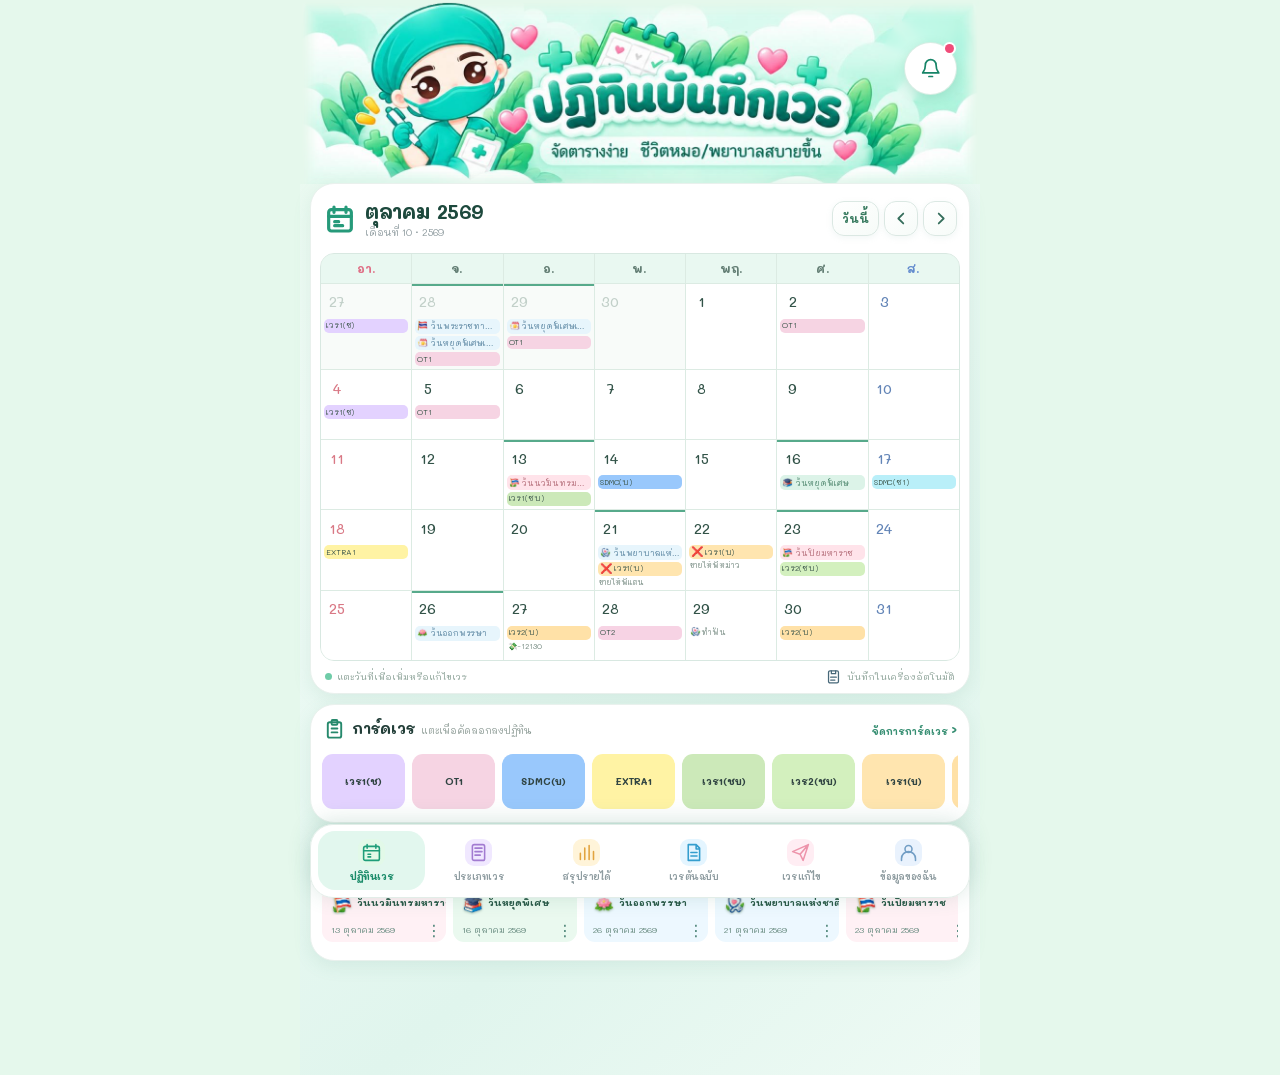
